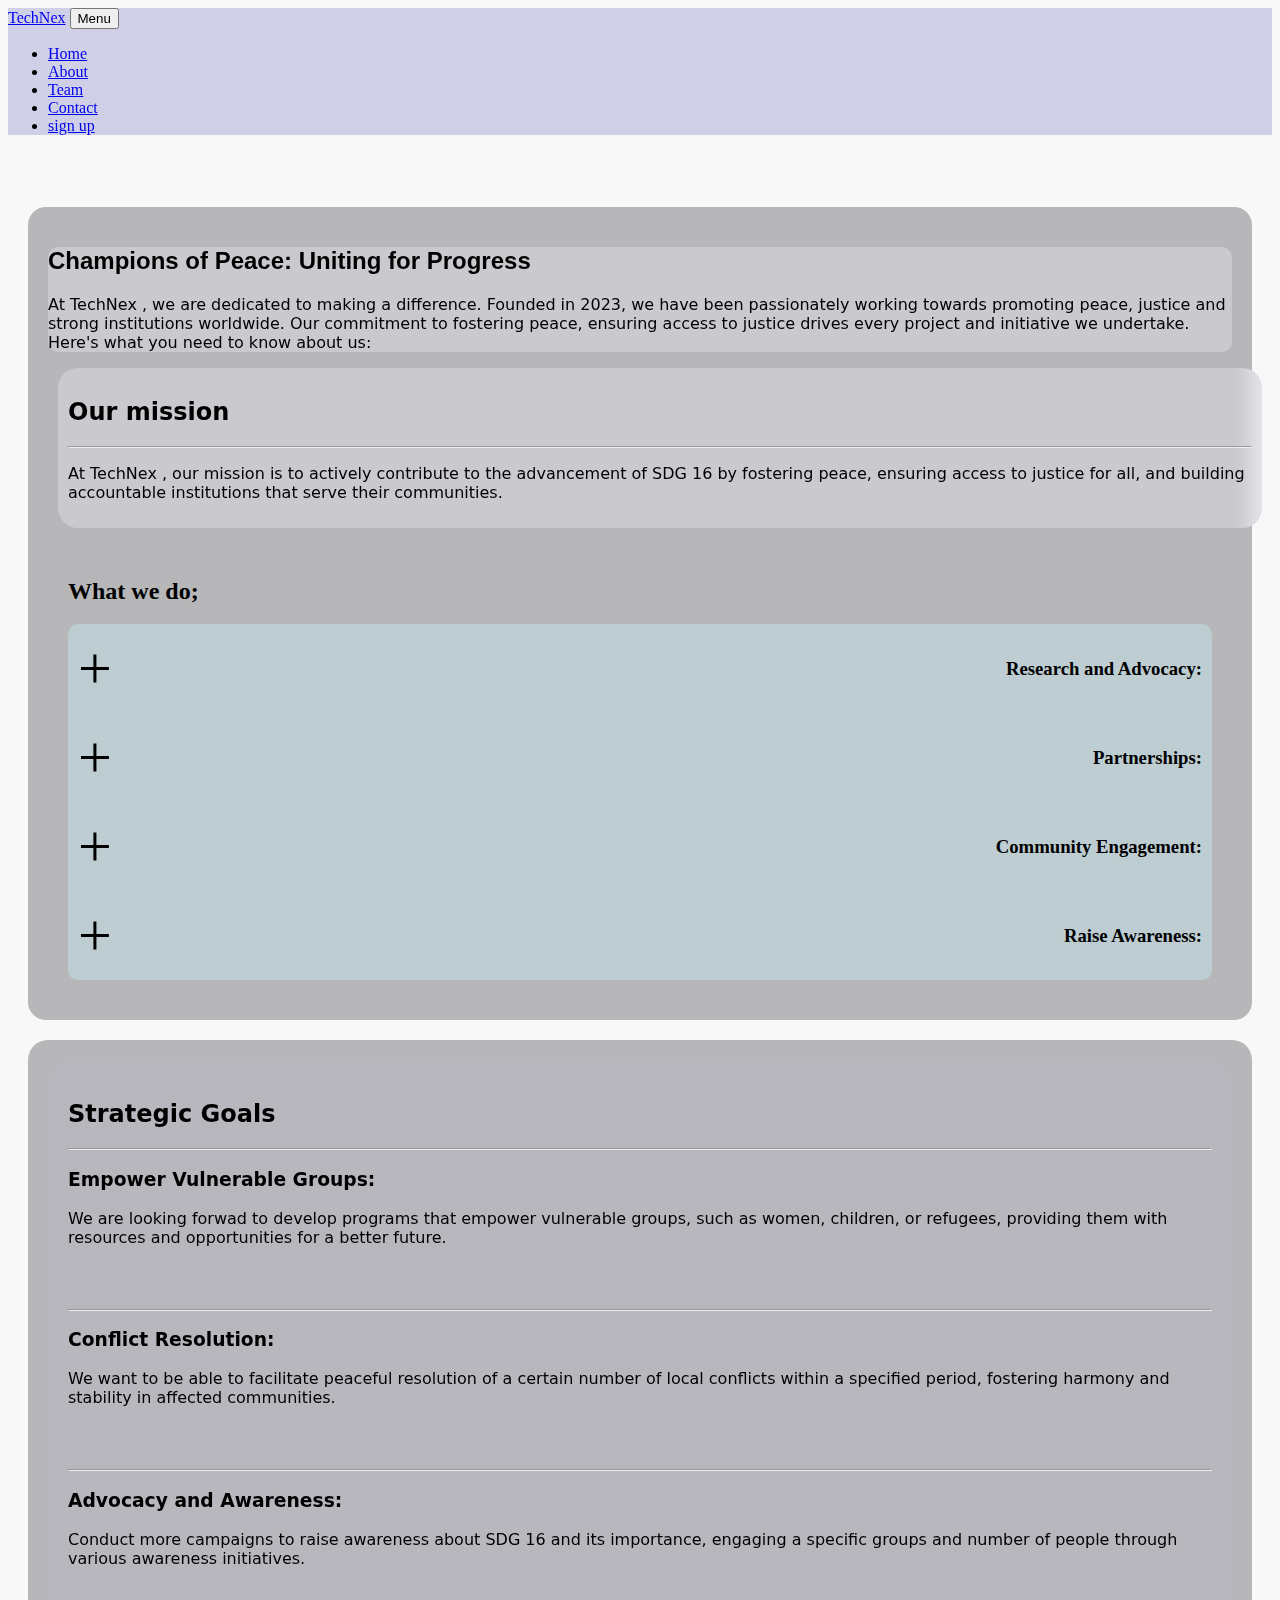
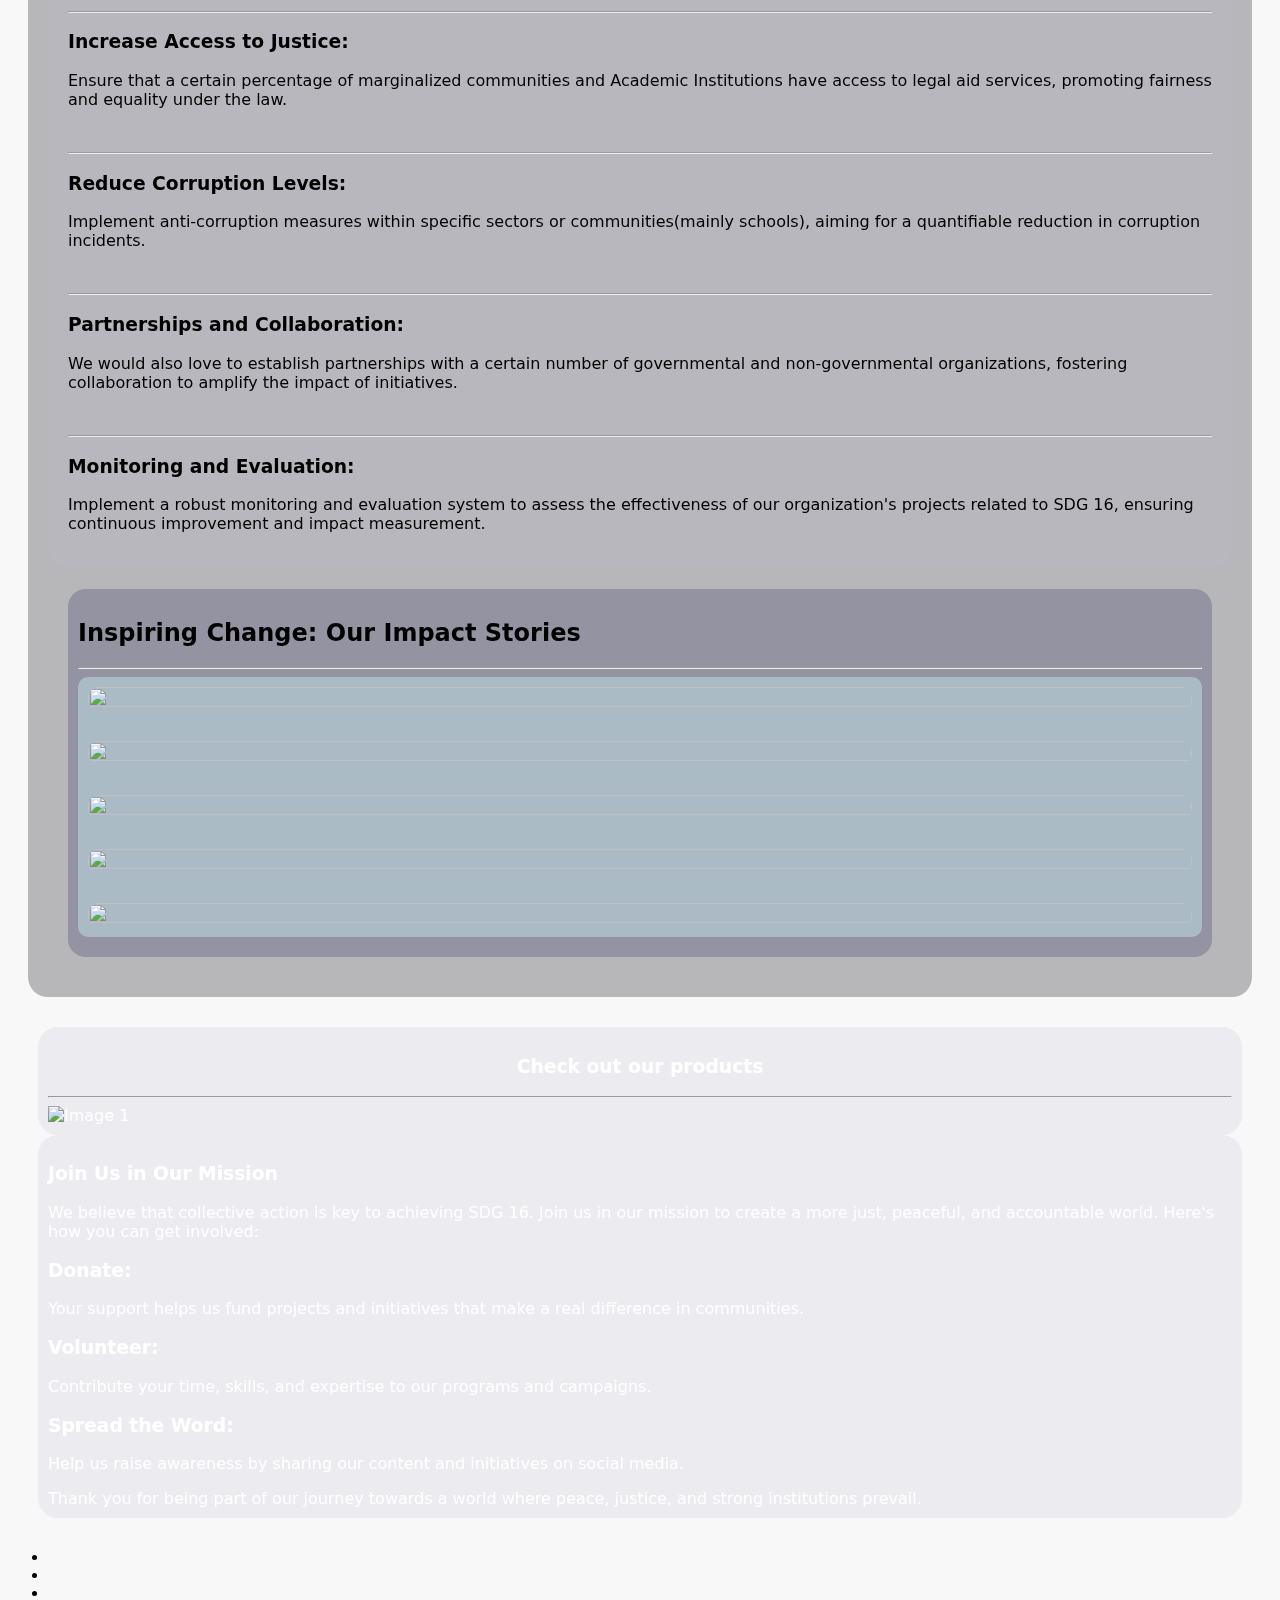
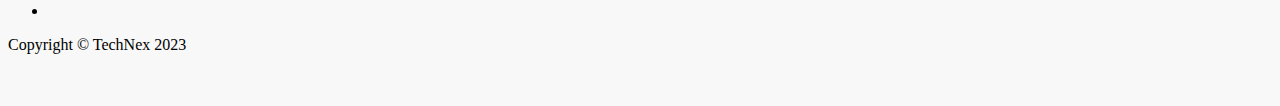
==== about.html @ 7b24a2e9 "Update about.html" ====
<!DOCTYPE html>
<html lang="en">

<head>
    <meta charset="utf-8" />
    <meta name="viewport" content="width=device-width, initial-scale=1, shrink-to-fit=no" />
    <meta name="description" content="" />
    <meta name="author" content="" />
    <title>TechNex</title>
    <link rel="icon" type="image/x-icon" href="assets/favicon.ico" />
    <!-- Font Awesome icons (free version)-->
    <script src="https://use.fontawesome.com/releases/v6.3.0/js/all.js" crossorigin="anonymous"></script>
    <!-- Google fonts-->
    <link href="https://fonts.googleapis.com/css?family=Lora:400,700,400italic,700italic" rel="stylesheet"
        type="text/css" />
    <link
        href="https://fonts.googleapis.com/css?family=Open+Sans:300italic,400italic,600italic,700italic,800italic,400,300,600,700,800"
        rel="stylesheet" type="text/css" />
    <!-- Core theme CSS (includes Bootstrap)-->
    <link href="css/styles.css" rel="stylesheet" />

    <style>
        
        .accordion {
            width: 100%;
            background-color: rgba(196, 230, 236, 0.477);
            border-radius: 10px;
        }
        #body,html {
            background-image: url('/public/5e7c21a34149343b88c20898_Gradient-home.png'), linear-gradient(#f8f8f8, #f8f8f8);
            background-position: 0 0, 0 0;
            background-repeat: no-repeat, repeat;
            background-size: 100%, auto;
            background-attachment: scroll, scroll;
        }

        
        .accordion-section {
            background-color: none;
            padding: 10px;
            cursor: pointer;
            display: flex;
            justify-content: space-between;
            align-items: center;
            color: #000;
            transition: color 0.3s;
        }

        .icon:hover {
            text-decoration: underline;
        }

        /* Style for the plus and minus icons */
        .icon {
            font-size: 60px;
            margin-right: 10px;
            color: #000;
            transition: color 0.3s;
            font-weight: 200;
        }

        .accordion-content {
            display: none;
            padding: 10px;
            color: #000;
        }


        /
        .active-section {
            color: orange;
        }

        .containerh {
            background-color: none;
            padding: 20px;
            width: auto;
            border-radius: 10px;
        }

        h3:hover {
            text-decoration: underline;
            color: orange;
            border-radius: 5px;
        }

        /* .bodycont {
            padding: 2%;
            /* background-color: rgb(151, 212, 243); */
        */ .navbar1 {
            background-color: rgb(20, 112, 158);
            padding: 10px
        }

        .text-divider {
            background-color: rgba(55, 53, 53, 0.275);
            border-radius: 10px;
            height: 2px;
            width: 100%;
        }

        .containerd {
            background-color: rgba(223, 223, 231, 0.458);
            font-family: system-ui, -apple-system, BlinkMacSystemFont, 'Segoe UI', Roboto, Oxygen, Ubuntu, Cantarell, 'Open Sans', 'Helvetica Neue', sans-serif;
            border-radius: 20px;
            padding: 10px;
            margin: 10px;
            backdrop-filter: blur(10px);
            width: 100%;
            color: black;
        }

        section {
            border-radius: 20px;
            background-color: rgba(0, 0, 0, 0);
            padding: 10px;
            margin: 20px;
        }

        .img-fluid {
            width: 50%;
            height: 50%;
        }

        .Test-item {
            max-width: 30rem;
            margin-left: auto;
            margin-right: auto;
        }

        .section {
            border: 1px solid #ccc;
            margin-bottom: 10px;
            transition: background-color 0.3s;
        }

       
        .section-header {
            background-color: none;
            color: #fff;
            padding: 10px;
            cursor: pointer;
            display: flex;
            align-items: center;
        }

        .section-content {
            display: none;
            padding: 10px;
        }

        .section-image:hover {
            opacity: 0.6;
            height: 80%;
        }


        .plus-sign {
            font-size: 20px;
            margin-left: auto;
        }


        .section.active:hover {
            background-color: #ff6600;

        }

        .slideshow-container {
            position: relative;
            margin: 0;
            height: fit-content;
            border-radius: 20px;

        }

        .slide {
            border-radius: 20px;
        }

        .productt {
            border-radius: 20px;
            text-align: center;
        }

        img {
            width: 100%;
            height: 80%;
            object-fit: contain;
        }
    </style>
</head>

<body>
    <div class="bodycont"
        
        <!-- Navigation-->
        <nav class="navbar navbar-expand-lg navbar-light" id="mainNav"
            style="backdrop-filter: blur(50px); background-color: rgba(169, 169, 215, 0.527);">
            <div class="container ">
                <a class="navbar-brand" href="index.html">TechNex</a>
                <button class="navbar-toggler" type="button" data-bs-toggle="collapse"
                    data-bs-target="#navbarResponsive" aria-controls="navbarResponsive" aria-expanded="false"
                    aria-label="Toggle navigation">
                    Menu
                    <i class="fas fa-bars"></i>
                </button>
                <div class="collapse navbar-collapse" id="navbarResponsive">
                    <ul class="navbar-nav ms-auto py-4 py-lg-0">
                        <li class="nav-item"><a class="nav-link px-lg-3 py-3 py-lg-4" href="index.html">Home</a></li>
                        <li class="nav-item"><a class="nav-link px-lg-3 py-3 py-lg-4" href="about.html">About</a></li>
                        <li class="nav-item"><a class="nav-link px-lg-3 py-3 py-lg-4" href="team.html">Team </a></li>
                        <li class="nav-item"><a class="nav-link px-lg-3 py-3 py-lg-4" href="contact.html">Contact</a>
                        </li>
                        <li class="nav-item"><a class="nav-link px-lg-3 py-3 py-lg-4" href="sign.html">sign up</a></li>

                    </ul>
                </div>
            </div>
        </nav>
        <br><br>
        <!-- Page Header-->
        <section class="page-section"
            style="background-color:rgba(117, 117, 121, 0.491); border-radius: 18px;padding: 20px;">

            <div class="row gx-4 gx-lg-5">
                <div class="col-md-5 justify-content-center">
                    <div class="container"
                        style="border-radius: 10px; background-color: rgba(223, 223, 231, 0.458); backdrop-filter: blur(15px);">
                        <h2 class=" text-dark justify-content-center"
                            style="font-family: 'Lucida Sans', 'Lucida Sans Regular', 'Lucida Grande', 'Lucida Sans Unicode', Geneva, Verdana, sans-serif;">
                            Champions of Peace: Uniting for Progress
                        </h2>
                        <p class="text-dark"
                            style="font-family: system-ui, -apple-system, BlinkMacSystemFont, 'Segoe UI', Roboto, Oxygen, Ubuntu, Cantarell, 'Open Sans', 'Helvetica Neue', sans-serif;">
                            At TechNex , we are dedicated to making a difference. Founded in 2023, we have been
                            passionately working towards promoting peace, justice and strong institutions worldwide. Our
                            commitment to fostering peace, ensuring access to justice drives every project and
                            initiative we undertake. Here's what you need to know about us:</p>
                    </div>
                    <div class="mission justify-content-center">
                        <div class="containerd">
                            <h2 class=" justify-content-center">Our mission</h2>
                            <hr class="laini">
                            <p>At TechNex , our mission is to actively contribute to the advancement of SDG 16 by
                                fostering peace, ensuring access to justice for all, and building accountable
                                institutions that serve their communities.</p>
                        </div>
                    </div>
                </div>
                <div class="col-md-6" style="border-radius: 15px;;">
                    <div class="containerh">
                        <h2 Class="text-primary">What we do;</h2>
                        <div class="accordion">
                            <div class="accordion-section" onclick="toggleSection(this)">
                                <span class="icon">+</span>
                                <h3 class=".active-section">Research and Advocacy:</h3>
                            </div>
                            <div class="accordion-content">
                                <p>We conduct research, advocate for policies, and work towards creating an enabling
                                    environment that supports the implementation of SDG 16</p>
                            </div>

                            <div class="accordion-section" onclick="toggleSection(this)">

                                <span class="icon">+</span>
                                <h3 class=".active-section">Partnerships:</h3>
                            </div>
                            <div class="accordion-content">
                                <p>We collaborate with governments, non-profit organizations, and civil society groups
                                    to create impactful initiatives that address the challenges related to peace,
                                    justice, and strong institutions.

                                </p>
                            </div>

                            <div class="accordion-section" onclick="toggleSection(this)">
                                <span class="icon">+</span>
                                <h3 class=".active-section">Community Engagement:</h3>
                            </div>
                            <div class="accordion-content">
                                <p>We actively engage with communities, empowering them with knowledge and resources to
                                    promote peacebuilding, social justice, and accountable governance.

                                </p>
                            </div>
                            <div class="accordion-section" onclick="toggleSection(this)">
                                <span class="icon">+</span>
                                <h3 class=".active-section"> Raise Awareness:</h3>
                            </div>
                            <div class="accordion-content">
                                <p>We raise awareness about the importance of SDG 16 and its impact on societies
                                    globally through educational campaigns, events, and advocacy efforts.
                                </p>
                            </div>
                        </div>
                        <script>
                            function toggleSection(section) {
                                // Close all other sections
                                var sections = document.querySelectorAll(".accordion-section");
                                sections.forEach(function (s) {
                                    if (s !== section) {
                                        s.classList.remove('active-section');
                                        s.querySelector('.icon').textContent = '+';
                                        s.querySelector('.icon').style.color = '#000';
                                        s.style.color = '#000';
                                        s.nextElementSibling.style.display = "none";
                                    }
                                });

                                var content = section.nextElementSibling;
                                var icon = section.querySelector('.icon');
                                if (content.style.display === "none") {
                                    content.style.display = "block";
                                    icon.textContent = '-';
                                    section.classList.add('active-section');
                                    icon.style.color = 'orange';
                                    section.style.color = 'orange';
                                } else {
                                    content.style.display = "none";
                                    icon.textContent = '+';
                                    section.classList.remove('active-section');
                                    icon.style.color = '#000';
                                    section.style.color = 'orange';
                                }
                            }

                        </script>
                    </div>
                </div>

            </div>
        </section>

        <section class="page-section"
            style="font-family: system-ui, -apple-system, BlinkMacSystemFont, 'Segoe UI', Roboto, Oxygen, Ubuntu, Cantarell, 'Open Sans', 'Helvetica Neue', sans-serif; backdrop-filter: blur(100px); border-radius: 20px; padding: 20px; background-color:rgb(117, 117, 121, 0.491);">
            <div class="row">
                <div class="col-lg-7 justify-content-center"
                    style="font-family: system-ui, -apple-system, BlinkMacSystemFont, 'Segoe UI', Roboto, Oxygen, Ubuntu, Cantarell, 'Open Sans', 'Helvetica Neue', sans-serif; border-radius: 20px; padding: 20px; background-color: rgba(223, 223, 231, 0.458); backdrop-filter: blur(5px);">
                    <h2 Class="text-primary">Strategic Goals</h2>
                    <hr class="laini">
                    <h3 class="text-muted"> Empower Vulnerable Groups:</h3>
                    <p>We are looking forwad to develop programs that empower vulnerable groups, such as women,
                        children, or refugees, providing them with resources and opportunities for a better future.</p>
                    <br><br>
                    <hr class="laini">
                    <h3 class="text-muted">Conflict Resolution:</h3>
                    <p>We want to be able to facilitate peaceful resolution of a certain number of local conflicts
                        within a specified period, fostering harmony and stability in affected communities.</p>
                    <br><br>
                    <hr class="laini">
                    <h3 class="text-muted">Advocacy and Awareness: </h3>
                    <p>Conduct more campaigns to raise awareness about SDG 16 and its importance, engaging a specific
                        groups and number of people through various awareness initiatives.</p>

                    <br>
                    <hr class="laini">
                    <h3 class="text-muted">Increase Access to Justice:</h3>
                    <p>Ensure that a certain percentage of marginalized communities and Academic Institutions have
                        access to legal aid services, promoting fairness and equality under the law.</p>
                    <br>
                    <hr class="laini">
                    <h3 class="text-muted">Reduce Corruption Levels:</h3>
                    <p>Implement anti-corruption measures within specific sectors or communities(mainly schools), aiming
                        for a quantifiable reduction in corruption incidents.</p>
                    <br>
                    <hr class="laini">
                    <h3 class="text-muted">Partnerships and Collaboration:</h3>
                    <p>We would also love to establish partnerships with a certain number of governmental and
                        non-governmental organizations, fostering collaboration to amplify the impact of initiatives.
                    </p><br>
                    <hr class="laini">
                    <h3 class="text-muted">Monitoring and Evaluation:</h3>
                    <p>Implement a robust monitoring and evaluation system to assess the effectiveness of our
                        organization's projects related to SDG 16, ensuring continuous improvement and impact
                        measurement.</p>
                </div>

                <div class="col-md-4"
                    style="background-color: rgba(142, 142, 170, 0.49);border-radius:  18px;backdrop-filter: blur(15px); padding: 10px; margin: 20px;">
                    <h2 Class="text-primary"> Inspiring Change: Our Impact Stories</h2>
                    <hr class="laini">
                    <div class="accordion" style="border: 0; background-color: none;">
                        <div class="section" style="border-radius: 10px; border: 0;">
                            <div class="section-header">


                                <img class="section-image" src="assets/img/women2.jpg" width="100%" height="auto"
                                    style="border-radius: 10px;">
                            </div>
                            <div class="section-content">
                                <h3 class="text-muted">Empowering Rural Women:</h3>
                                <p>Through vocational training, we empowered women in rural areas, boosting their
                                    income and transforming communities.</p>
                            </div>

                        </div>
                        <div class="section" style="border: 0;">
                            <div class="section-header">


                                <img class="section-image" src="assets/img/boy-girl.jpg" width="100%" height="70%"
                                    style="border-radius: 10px;">
                            </div>
                            <div class="section-content">
                                <h3 class="text-muted">Justice for Vulnerable children:</h3>
                                <p>Legal support ensured justice for underprivileged children, securing their rights
                                    and enabling a brighter future..</p>
                            </div>
                        </div>
                        <div class="section" style="border: 0;">
                            <div class="section-header">


                                <img class="section-image" src="assets/img/corrupt.jpeg" width="100%" height="70%"
                                    style="border-radius: 10px;">
                            </div>
                            <div class="section-content">
                                <h3 class="text-muted">Corruption-Free Schools:</h3>
                                <p> Anti-corruption initiatives in schools led to transparent fund management,
                                    improving educational resources and student outcomes.</p>
                            </div>
                        </div>
                        <div class="section" style="border: 0;">
                            <div class="section-header">


                                <img class="section-image" src="assets/img/mediation.jpg" width="100%" height="auto"
                                    style="border-radius: 10px;">
                            </div>
                            <div class="section-content">
                                <h3 class="text-muted">Community Mediation Success:</h3>
                                <p> We have provided training on conflict prevention and mediation to resolved land
                                    disputes, fostering harmony and economic stability in conflicted communities.
                                </p>
                            </div>
                        </div>
                        <div class="section" style="border: 0;">
                            <div class="section-header">


                                <img class="section-image" src="assets/img/gov.jpeg" width="100%" height="60%"
                                    style="border-radius: 10px;">
                            </div>
                            <div class="section-content">
                                <h3 class="text-muted">Transparent Governance:</h3>
                                <p> Partnering with local governments, we enhanced transparency, building trust and
                                    accountability among citizens and officials by offering training programs and
                                    workshops to the youth on implementation of transparent and credible government
                                    policies.</p>
                            </div>
                        </div>
                    </div>
                    <script>


                        document.addEventListener("DOMContentLoaded", function () {
                            const sections = document.querySelectorAll(".section");

                            sections.forEach((section) => {
                                const header = section.querySelector(".section-header");
                                const content = section.querySelector(".section-content");

                                header.addEventListener("click", () => {
                                    if (section.classList.contains("active")) {
                                        section.classList.remove("active");
                                        content.style.display = "none";
                                    } else {
                                        sections.forEach((s) => {
                                            s.classList.remove("active");
                                            s.querySelector(".section-content").style.display = "none";
                                        });
                                        section.classList.add("active");
                                        content.style.display = "block";
                                    }
                                });
                            });
                        });


                    </script>
        </section>
        <section>
            <div class="row"
                style="font-family: system-ui, -apple-system, BlinkMacSystemFont, 'Segoe UI', Roboto, Oxygen, Ubuntu, Cantarell, 'Open Sans', 'Helvetica Neue', sans-serif;">
                <div class="col-md-6"
                    style="backdrop-filter: blur(25px);background-color: rgba(223, 223, 231, 0.458);  padding: 10px; border-radius: 20px; color: white; font-family: system-ui, -apple-system, BlinkMacSystemFont, 'Segoe UI', Roboto, Oxygen, Ubuntu, Cantarell, 'Open Sans', 'Helvetica Neue', sans-serif;">
                    <h3>
                        <center>Check out our products</center>
                    </h3>
                    <hr>
                    <div class="slideshow-container">
                        <div class="slide">
                            <img src="assets/img/ghoodie.png" alt="Image 1">

                        </div>
                        <div class="slide">
                            <img src="assets/img/kid-orange.png" alt="Image 2" class="productt">
                        </div>
                        <div class="slide">
                            <img src="assets/img/white_cap.png" alt="Image 3" class="productt">
                        </div>
                        <div class="slide">
                            <img src="assets/img/bucket_hat.png" alt="Image 3" class="productt">
                        </div>
                        <div class="slide">
                            <img src="assets/img/whshirt.png" alt="Image 3" class="productt">
                        </div>
                        <div class="slide">
                            <img src="assets/img/whoodie.png" alt="Image 3" class="productt">
                        </div>
                        <div class="slide">
                            <img src="assets/img/kid_blue.png" alt="Image 3" class="productt">
                        </div>
                        <div class="slide">
                            <img src="assets/img/black-cap.png" alt="Image 3" class="productt">
                        </div>
                        <div class="slide">
                            <img src="assets/img/phoodie.png" alt="Image 3" class="productt">
                        </div>
                        <div class="slide">
                            <img src="assets/img/im1.png" alt="Image 3" class="productt">
                        </div>
                        <div class="slide">
                            <img src="assets/img/kid_grey.png" alt="Image 3" class="productt">
                        </div>
                    </div>
                    <script>
                        // slideshow.js
                        let slideIndex = 0;

                        function showSlides() {
                            let slides = document.getElementsByClassName("slide");
                            for (let i = 0; i < slides.length; i++) {
                                slides[i].style.display = "none";
                            }
                            slideIndex++;
                            if (slideIndex > slides.length) {
                                slideIndex = 1;
                            }
                            slides[slideIndex - 1].style.display = "block";
                            setTimeout(showSlides, 3000); // Change image every 3 seconds (3000 milliseconds)
                        }

                        showSlides();

                    </script>
                </div>
                <div class="col-md-1"></div>
                <div class='col-md-5'
                    style="backdrop-filter: blur(25px);background-color: rgba(223, 223, 231, 0.458);  padding: 10px; border-radius: 20px; color: white; font-family: system-ui, -apple-system, BlinkMacSystemFont, 'Segoe UI', Roboto, Oxygen, Ubuntu, Cantarell, 'Open Sans', 'Helvetica Neue', sans-serif;">
                    <h3 class="text-primary"> Join Us in Our Mission</h3>
                    <p>We believe that collective action is key to achieving SDG 16. Join us in our mission to create a
                        more just, peaceful, and accountable world. Here's how you can get involved:</p>

                    <h3 class="text-primary">Donate:</h3>
                    <p>Your support helps us fund projects and initiatives that make a real difference in communities.
                    </p>
                    <h3 class="text-primary">Volunteer:</h3>
                    <p>Contribute your time, skills, and expertise to our programs and campaigns.</p>
                    <h3 class="text-primary">Spread the Word:</h3>
                    <p>Help us raise awareness by sharing our content and initiatives on social media.</p>
                    Thank you for being part of our journey towards a world where peace, justice, and strong
                    institutions prevail.
                </div>
            </div>
        </section>

        <!-- Footer-->
        <footer class="border-top" style="height: 150px;">
            <div class="container">
                <ul class="list-inline text-center">
                    <li class="list-inline-item">
                        <a href="#!">
                            <span class="fa-stack fa-lg">
                                <i class="fas fa-circle fa-stack-2x"></i>
                                <i class="fab fa-twitter fa-stack-1x fa-inverse"></i>
                            </span>
                        </a>
                    </li>
                    <li class="list-inline-item">
                        <a href="#!">
                            <span class="fa-stack fa-lg">
                                <i class="fas fa-circle fa-stack-2x"></i>
                                <i class="fab fa-linkedin fa-stack-1x fa-inverse"></i>
                            </span>
                        </a>
                    </li>
                    <li class="list-inline-item">
                        <a href="#!">
                            <span class="fa-stack fa-lg">
                                <i class="fas fa-circle fa-stack-2x"></i>
                                <i class="fab fa-github fa-stack-1x fa-inverse"></i>
                            </span>
                        </a>
                    </li>
                    <li class="list-inline-item">
                        <a href="#!">
                            <span class="fa-stack fa-lg">
                                <i class="fas fa-circle fa-stack-2x"></i>
                                <i class="fab fa-instagram fa-stack-1x fa-inverse"></i>
                            </span>
                        </a>
                    </li>
                </ul>
                <div class="small text-center text-muted fst-italic">Copyright &copy; TechNex 2023</div>
            </div>
        </footer>
        <!-- Bootstrap core JS-->
        <script src="https://cdn.jsdelivr.net/npm/bootstrap@5.2.3/dist/js/bootstrap.bundle.min.js"></script>
        <!-- Core theme JS-->
        <script src="js/scripts.js"></script>
    </div>
    </div>
    </div>
</body>

</html>
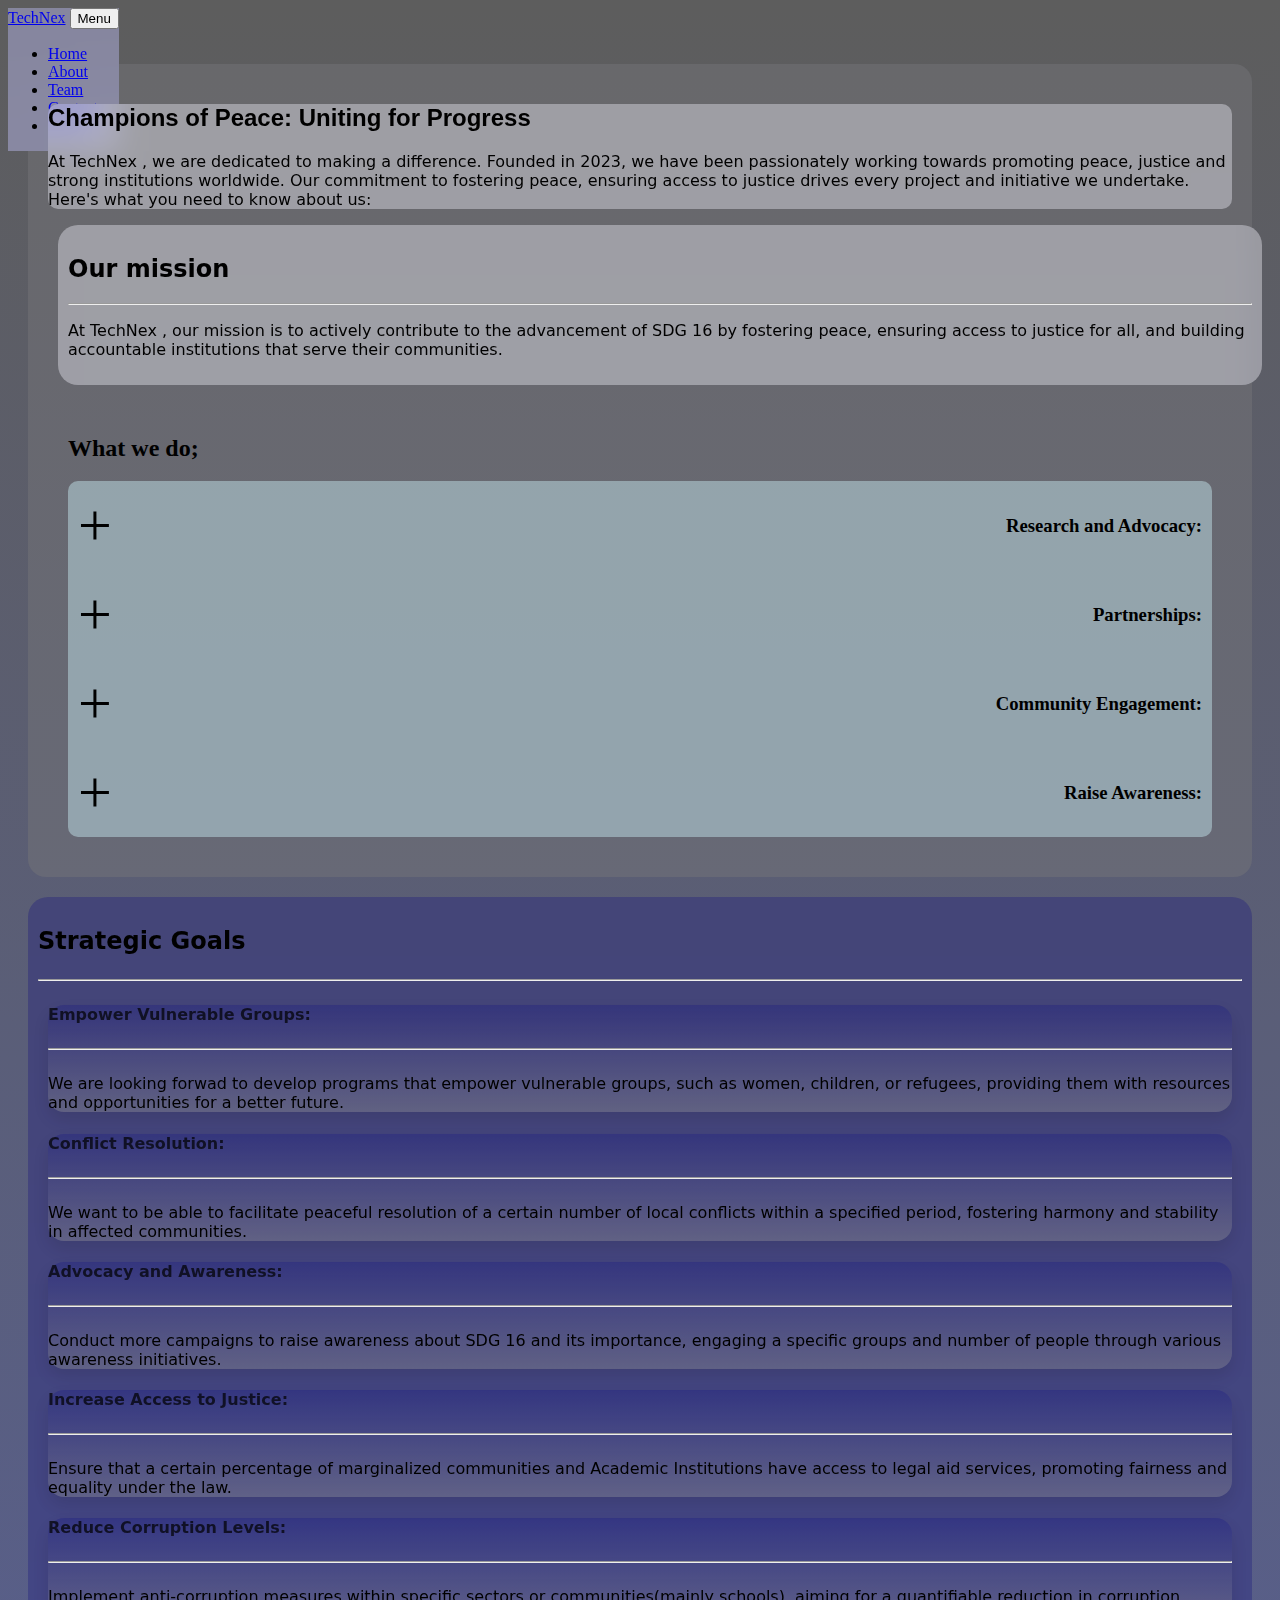
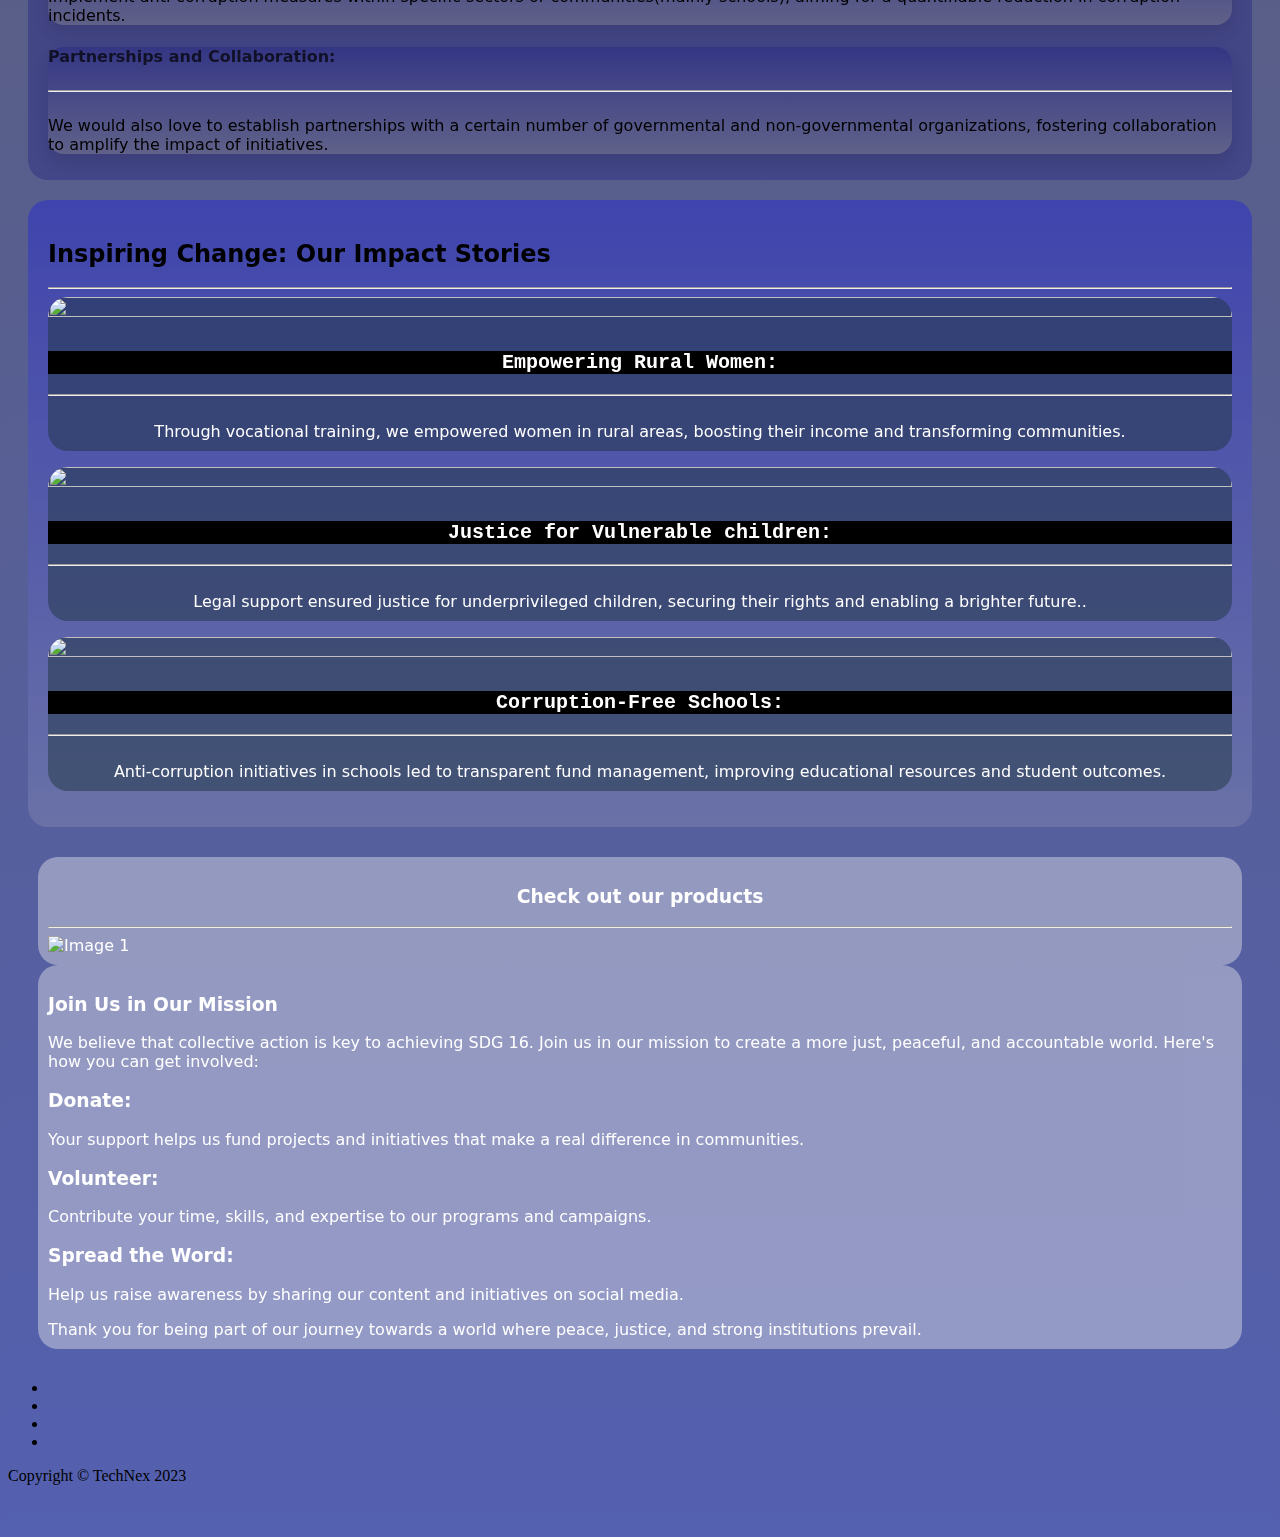
==== commit 8a8a6047: "Changed backgrounds" ====
--- a/about.html
+++ b/about.html
@@ -20,21 +20,14 @@
     <link href="css/styles.css" rel="stylesheet" />
 
     <style>
-        
+        /* Style for the accordion container */
         .accordion {
             width: 100%;
             background-color: rgba(196, 230, 236, 0.477);
             border-radius: 10px;
         }
-        #body,html {
-            background-image: url('/public/5e7c21a34149343b88c20898_Gradient-home.png'), linear-gradient(#f8f8f8, #f8f8f8);
-            background-position: 0 0, 0 0;
-            background-repeat: no-repeat, repeat;
-            background-size: 100%, auto;
-            background-attachment: scroll, scroll;
-        }
-
-        
+
+        /* Style for the accordion section header */
         .accordion-section {
             background-color: none;
             padding: 10px;
@@ -59,6 +52,7 @@
             font-weight: 200;
         }
 
+        /* Style for the content within each section */
         .accordion-content {
             display: none;
             padding: 10px;
@@ -66,7 +60,7 @@
         }
 
 
-        /
+        /* Style for active (expanded) section */
         .active-section {
             color: orange;
         }
@@ -134,7 +128,7 @@
             transition: background-color 0.3s;
         }
 
-       
+        /* Style the section header (clickable) */
         .section-header {
             background-color: none;
             color: #fff;
@@ -188,15 +182,87 @@
             height: 80%;
             object-fit: contain;
         }
+        .story {
+            border-radius: 20px;
+            text-align: center;
+            background-color: rgba(28, 52, 63, 0.484);
+            color: white;
+        }
+        .story p {
+            padding: 10px;
+        }
+        .story h3 {
+            font-family: monospace;
+            background-color: #000;
+            font-size: x-large;
+        }
+
+        section.pricing {
+            padding: 10px;
+            backdrop-filter: blur(50px);
+            background-color: #11097e4b;
+            width: fit-content; 
+            max-height: fit-content;
+            margin: 20px; 
+        }
+
+        .pricing .card {
+            border: none;
+            border-radius: 1rem;
+            transition: all 0.2s;
+            box-shadow: 0 0.5rem 1rem 0 rgba(0, 0, 0, 0.1);
+        }
+
+        .pricing hr {
+            margin: 1.5rem 0;
+        }
+
+        .card-title {
+            margin: 0.5rem 0;
+            font-size: 0.9rem;
+            letter-spacing: .1rem;
+            font-weight: bold;
+        }
+
+
+        .pricing .text-muted {
+            opacity: 0.7;
+        }
+        .card {
+            background-image: linear-gradient(rgba(0, 0, 128, 0.226), rgba(141, 141, 141, 0.39));
+            max-height: fit-content;
+            margin: 10px;
+        }
+
+        
+
+        @media (min-width: 992px) {
+            .pricing .card:hover {
+                margin-top: -.25rem;
+                margin-bottom: .25rem;
+                box-shadow: 0 0.5rem 1rem 0 rgba(0, 0, 0, 0.3);
+            }
+
+            .pricing .card:hover .btn {
+                opacity: 1;
+            }
+        }
+        body,html {
+            background-image: url('assets/img/5e7c21a34149343b88c20898_Gradient-home.png'), linear-gradient(#5d5d5d, #5460b0);
+            background-position: 0 0, 0 0;
+            background-repeat: no-repeat, repeat;
+            background-size: 100%, auto;
+            background-attachment: scroll, scroll;
+        }
     </style>
 </head>
 
 <body>
-    <div class="bodycont"
-        
+    <!-- <div class="bodycont"
+        style="background-image: url('assets/img/bg-bg.jpg');background-repeat: no-repeat;background-size: cover;"> -->
         <!-- Navigation-->
         <nav class="navbar navbar-expand-lg navbar-light" id="mainNav"
-            style="backdrop-filter: blur(50px); background-color: rgba(169, 169, 215, 0.527);">
+            style="backdrop-filter: blur(50px); background-color: rgba(169, 169, 215, 0.527); position: fixed; margin-bottom: 10px;">
             <div class="container ">
                 <a class="navbar-brand" href="index.html">TechNex</a>
                 <button class="navbar-toggler" type="button" data-bs-toggle="collapse"
@@ -331,125 +397,133 @@
 
             </div>
         </section>
-
-        <section class="page-section"
-            style="font-family: system-ui, -apple-system, BlinkMacSystemFont, 'Segoe UI', Roboto, Oxygen, Ubuntu, Cantarell, 'Open Sans', 'Helvetica Neue', sans-serif; backdrop-filter: blur(100px); border-radius: 20px; padding: 20px; background-color:rgb(117, 117, 121, 0.491);">
-            <div class="row">
-                <div class="col-lg-7 justify-content-center"
-                    style="font-family: system-ui, -apple-system, BlinkMacSystemFont, 'Segoe UI', Roboto, Oxygen, Ubuntu, Cantarell, 'Open Sans', 'Helvetica Neue', sans-serif; border-radius: 20px; padding: 20px; background-color: rgba(223, 223, 231, 0.458); backdrop-filter: blur(5px);">
-                    <h2 Class="text-primary">Strategic Goals</h2>
-                    <hr class="laini">
-                    <h3 class="text-muted"> Empower Vulnerable Groups:</h3>
-                    <p>We are looking forwad to develop programs that empower vulnerable groups, such as women,
-                        children, or refugees, providing them with resources and opportunities for a better future.</p>
-                    <br><br>
-                    <hr class="laini">
-                    <h3 class="text-muted">Conflict Resolution:</h3>
+<section class="pricing py-5" style="font-family: system-ui, -apple-system, BlinkMacSystemFont, 'Segoe UI', Roboto, Oxygen, Ubuntu, Cantarell, 'Open Sans', 'Helvetica Neue', sans-serif;">
+    <h2 Class="text-primary">Strategic Goals</h2>
+    <hr>
+    <div class="row">
+        <div class="col-lg-4">
+            <div class="card mb-5 mb-lg-0">
+                <div class="card-body">
+                    <h4 class="text-muted"> Empower Vulnerable Groups:</h4>
+
+                    <hr>
+                    <p>We are looking forwad to develop programs that empower vulnerable groups, such as
+                        women,
+                        children, or refugees, providing them with resources and opportunities for a better
+                        future.</p>
+                </div>
+            </div>
+        </div>
+
+        <div class="col-lg-4">
+            <div class="card mb-5 mb-lg-0">
+                <div class="card-body">
+                    <h4 class="text-muted">Conflict Resolution:</h4>
+                    <hr>
                     <p>We want to be able to facilitate peaceful resolution of a certain number of local conflicts
                         within a specified period, fostering harmony and stability in affected communities.</p>
-                    <br><br>
-                    <hr class="laini">
-                    <h3 class="text-muted">Advocacy and Awareness: </h3>
+
+
+                </div>
+            </div>
+        </div>
+
+        <div class="col-lg-4">
+            <div class="card mb-5 mb-lg-0">
+                <div class="card-body">
+                    <h4 class="text-muted">Advocacy and Awareness: </h4>
+                    <hr>
                     <p>Conduct more campaigns to raise awareness about SDG 16 and its importance, engaging a specific
                         groups and number of people through various awareness initiatives.</p>
 
-                    <br>
-                    <hr class="laini">
-                    <h3 class="text-muted">Increase Access to Justice:</h3>
+
+                </div>
+            </div>
+        </div>
+
+        <div class="col-lg-4">
+            <div class="card mb-5 mb-lg-0">
+                <div class="card-body">
+                    <h4 class="text-muted">Increase Access to Justice:</h4>
+                    <hr>
                     <p>Ensure that a certain percentage of marginalized communities and Academic Institutions have
                         access to legal aid services, promoting fairness and equality under the law.</p>
-                    <br>
-                    <hr class="laini">
-                    <h3 class="text-muted">Reduce Corruption Levels:</h3>
+                </div>
+            </div>
+        </div>
+        <div class="col-lg-4">
+            <div class="card mb-5 mb-lg-0">
+                <div class="card-body">
+                    <h4 class="text-muted">Reduce Corruption Levels:</h4>
+                    <hr>
                     <p>Implement anti-corruption measures within specific sectors or communities(mainly schools), aiming
                         for a quantifiable reduction in corruption incidents.</p>
-                    <br>
-                    <hr class="laini">
-                    <h3 class="text-muted">Partnerships and Collaboration:</h3>
+                </div>
+            </div>
+        </div>
+    
+        <div class="col-lg-4">
+            <div class="card mb-5 mb-lg-0">
+                <div class="card-body">
+                    <h4 class="text-muted">Partnerships and Collaboration:</h4>
+                    <hr>
                     <p>We would also love to establish partnerships with a certain number of governmental and
                         non-governmental organizations, fostering collaboration to amplify the impact of initiatives.
-                    </p><br>
-                    <hr class="laini">
-                    <h3 class="text-muted">Monitoring and Evaluation:</h3>
-                    <p>Implement a robust monitoring and evaluation system to assess the effectiveness of our
-                        organization's projects related to SDG 16, ensuring continuous improvement and impact
-                        measurement.</p>
-                </div>
-
-                <div class="col-md-4"
-                    style="background-color: rgba(142, 142, 170, 0.49);border-radius:  18px;backdrop-filter: blur(15px); padding: 10px; margin: 20px;">
-                    <h2 Class="text-primary"> Inspiring Change: Our Impact Stories</h2>
-                    <hr class="laini">
-                    <div class="accordion" style="border: 0; background-color: none;">
-                        <div class="section" style="border-radius: 10px; border: 0;">
-                            <div class="section-header">
-
-
-                                <img class="section-image" src="assets/img/women2.jpg" width="100%" height="auto"
-                                    style="border-radius: 10px;">
-                            </div>
-                            <div class="section-content">
-                                <h3 class="text-muted">Empowering Rural Women:</h3>
-                                <p>Through vocational training, we empowered women in rural areas, boosting their
-                                    income and transforming communities.</p>
-                            </div>
-
-                        </div>
-                        <div class="section" style="border: 0;">
-                            <div class="section-header">
-
-
-                                <img class="section-image" src="assets/img/boy-girl.jpg" width="100%" height="70%"
-                                    style="border-radius: 10px;">
-                            </div>
-                            <div class="section-content">
-                                <h3 class="text-muted">Justice for Vulnerable children:</h3>
-                                <p>Legal support ensured justice for underprivileged children, securing their rights
-                                    and enabling a brighter future..</p>
-                            </div>
-                        </div>
-                        <div class="section" style="border: 0;">
-                            <div class="section-header">
-
-
-                                <img class="section-image" src="assets/img/corrupt.jpeg" width="100%" height="70%"
-                                    style="border-radius: 10px;">
-                            </div>
-                            <div class="section-content">
-                                <h3 class="text-muted">Corruption-Free Schools:</h3>
-                                <p> Anti-corruption initiatives in schools led to transparent fund management,
-                                    improving educational resources and student outcomes.</p>
-                            </div>
-                        </div>
-                        <div class="section" style="border: 0;">
-                            <div class="section-header">
-
-
-                                <img class="section-image" src="assets/img/mediation.jpg" width="100%" height="auto"
-                                    style="border-radius: 10px;">
-                            </div>
-                            <div class="section-content">
-                                <h3 class="text-muted">Community Mediation Success:</h3>
-                                <p> We have provided training on conflict prevention and mediation to resolved land
-                                    disputes, fostering harmony and economic stability in conflicted communities.
-                                </p>
-                            </div>
-                        </div>
-                        <div class="section" style="border: 0;">
-                            <div class="section-header">
-
-
-                                <img class="section-image" src="assets/img/gov.jpeg" width="100%" height="60%"
-                                    style="border-radius: 10px;">
-                            </div>
-                            <div class="section-content">
-                                <h3 class="text-muted">Transparent Governance:</h3>
-                                <p> Partnering with local governments, we enhanced transparency, building trust and
-                                    accountability among citizens and officials by offering training programs and
-                                    workshops to the youth on implementation of transparent and credible government
-                                    policies.</p>
-                            </div>
-                        </div>
+                    </p>
+                </div>
+            </div>
+        </div>
+    
+    </div>
+</section>
+
+        <section class="page-section"
+            style="font-family: system-ui, -apple-system, BlinkMacSystemFont, 'Segoe UI', Roboto, Oxygen, Ubuntu, Cantarell, 'Open Sans', 'Helvetica Neue', sans-serif;
+            backdrop-filter: blur(100px); 
+            border-radius: 20px; 
+            padding: 20px;
+            background-image: linear-gradient(rgba(0, 0, 255, 0.277), rgba(255, 255, 255, 0.118));">
+            <div class="row">
+                <h2 Class="text-primary"> Inspiring Change: Our Impact Stories</h2>
+                <hr>
+                <div class="col-md-4">
+                    <div class="story">
+                        <img class="section-image" src="assets/img/women2.jpg" style="border-radius: 20px 20px 0 0; margin-bottom: 10px;">
+                        <div class="black" style="background-color: #000">
+                        <h3>Empowering Rural Women:</h3>
+                    </div>
+                        <hr>
+                        <p>Through vocational training, we empowered women in rural areas, boosting their
+                            income and transforming communities.</p>               
+                    </div>
+                </div>
+            
+                
+                   
+                <div class="col-md-4">
+                    <div class="story">
+                        <img class="section-image" src="assets/img/boy-girl.jpg" style="border-radius: 20px 20px 0 0; margin-bottom: 10px;">
+                        <h3>Justice for Vulnerable children:</h3>
+                        <hr>
+                        <p>Legal support ensured justice for underprivileged children, securing their rights
+                            and enabling a brighter future..</p>
+                    </div>
+                </div>
+
+
+
+                <div class="col-md-4">
+                    <div class="story">
+                        <img class="section-image" src="assets/img/corrupt.jpeg" style="border-radius: 20px 20px 0 0; margin-bottom: 10px;">
+                        <h3>Corruption-Free Schools:</h3>
+                        <hr>
+                        <p> Anti-corruption initiatives in schools led to transparent fund management,
+                            improving educational resources and student outcomes.</p>
+                    </div>
+                </div>
+
+
+                
                     </div>
                     <script>
 
@@ -505,24 +579,6 @@
                         </div>
                         <div class="slide">
                             <img src="assets/img/whshirt.png" alt="Image 3" class="productt">
-                        </div>
-                        <div class="slide">
-                            <img src="assets/img/whoodie.png" alt="Image 3" class="productt">
-                        </div>
-                        <div class="slide">
-                            <img src="assets/img/kid_blue.png" alt="Image 3" class="productt">
-                        </div>
-                        <div class="slide">
-                            <img src="assets/img/black-cap.png" alt="Image 3" class="productt">
-                        </div>
-                        <div class="slide">
-                            <img src="assets/img/phoodie.png" alt="Image 3" class="productt">
-                        </div>
-                        <div class="slide">
-                            <img src="assets/img/im1.png" alt="Image 3" class="productt">
-                        </div>
-                        <div class="slide">
-                            <img src="assets/img/kid_grey.png" alt="Image 3" class="productt">
                         </div>
                     </div>
                     <script>
@@ -615,4 +671,4 @@
     </div>
 </body>
 
-</html>
+</html>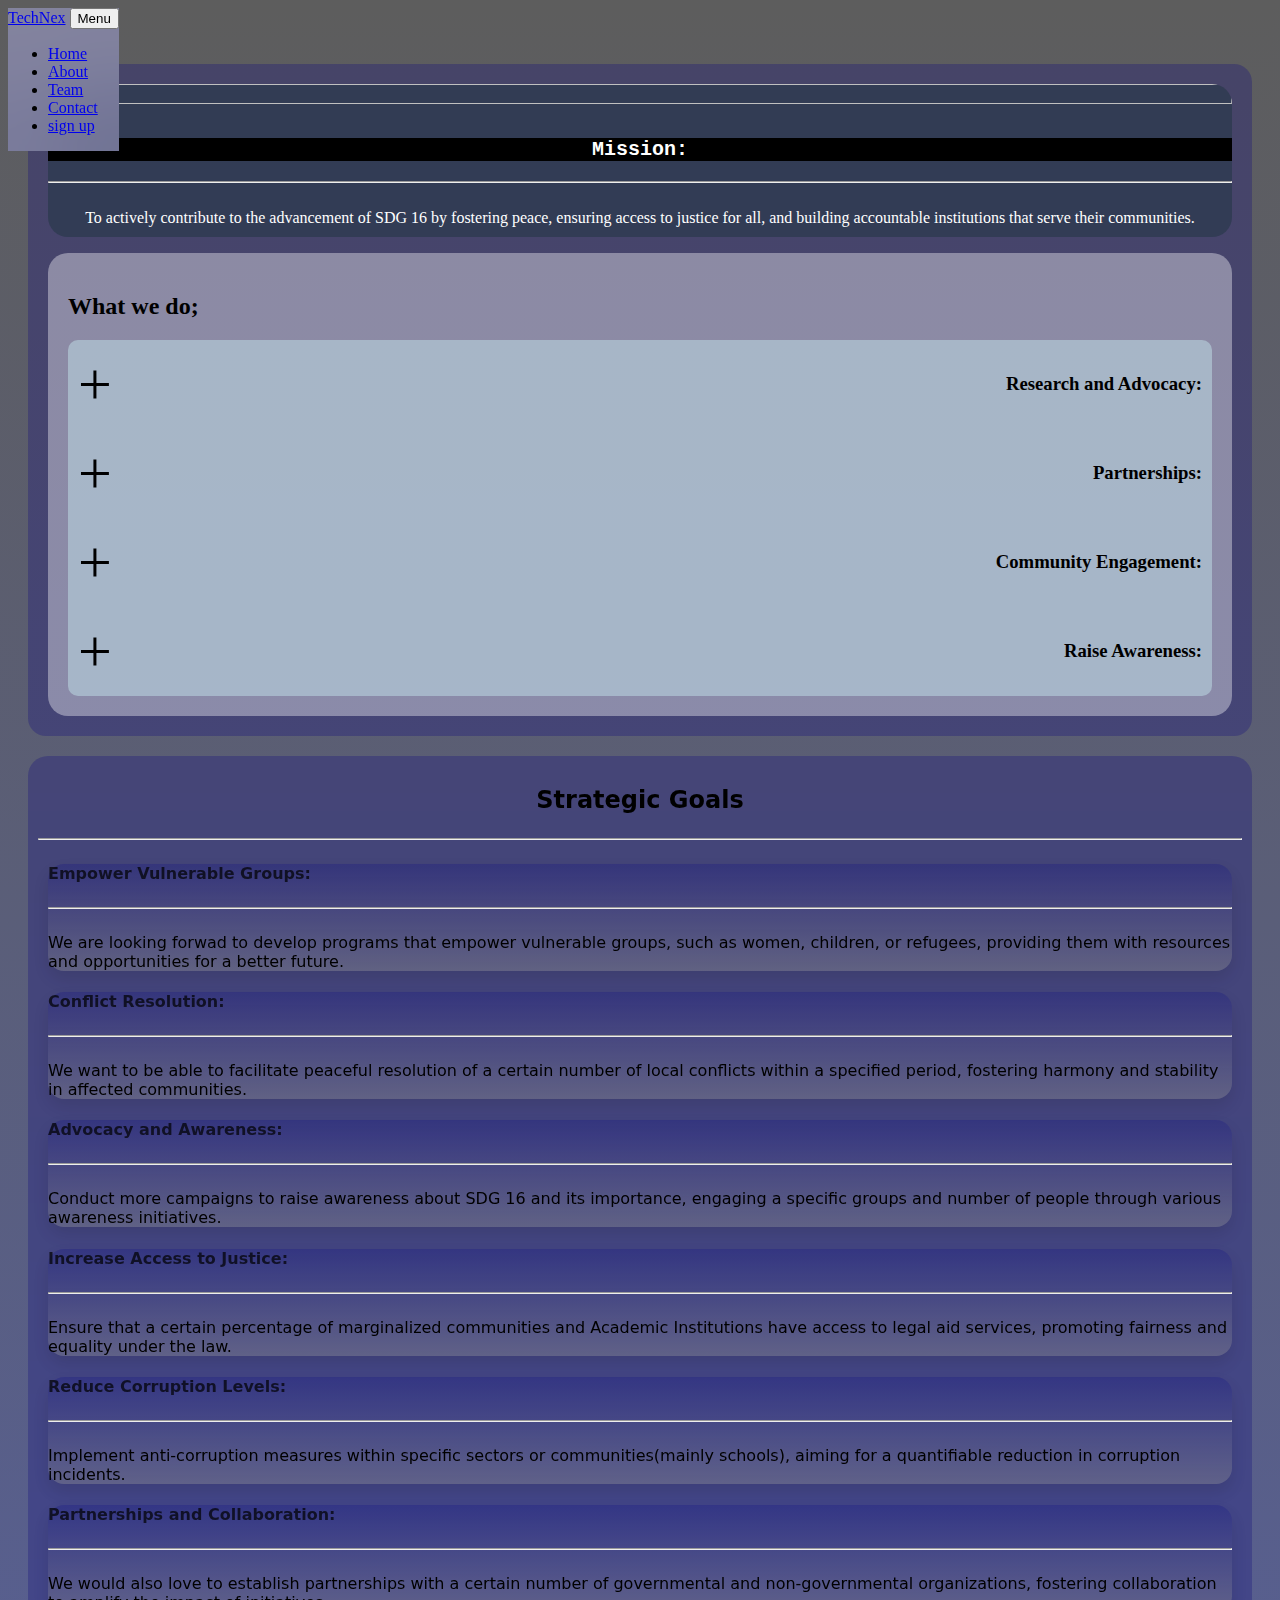
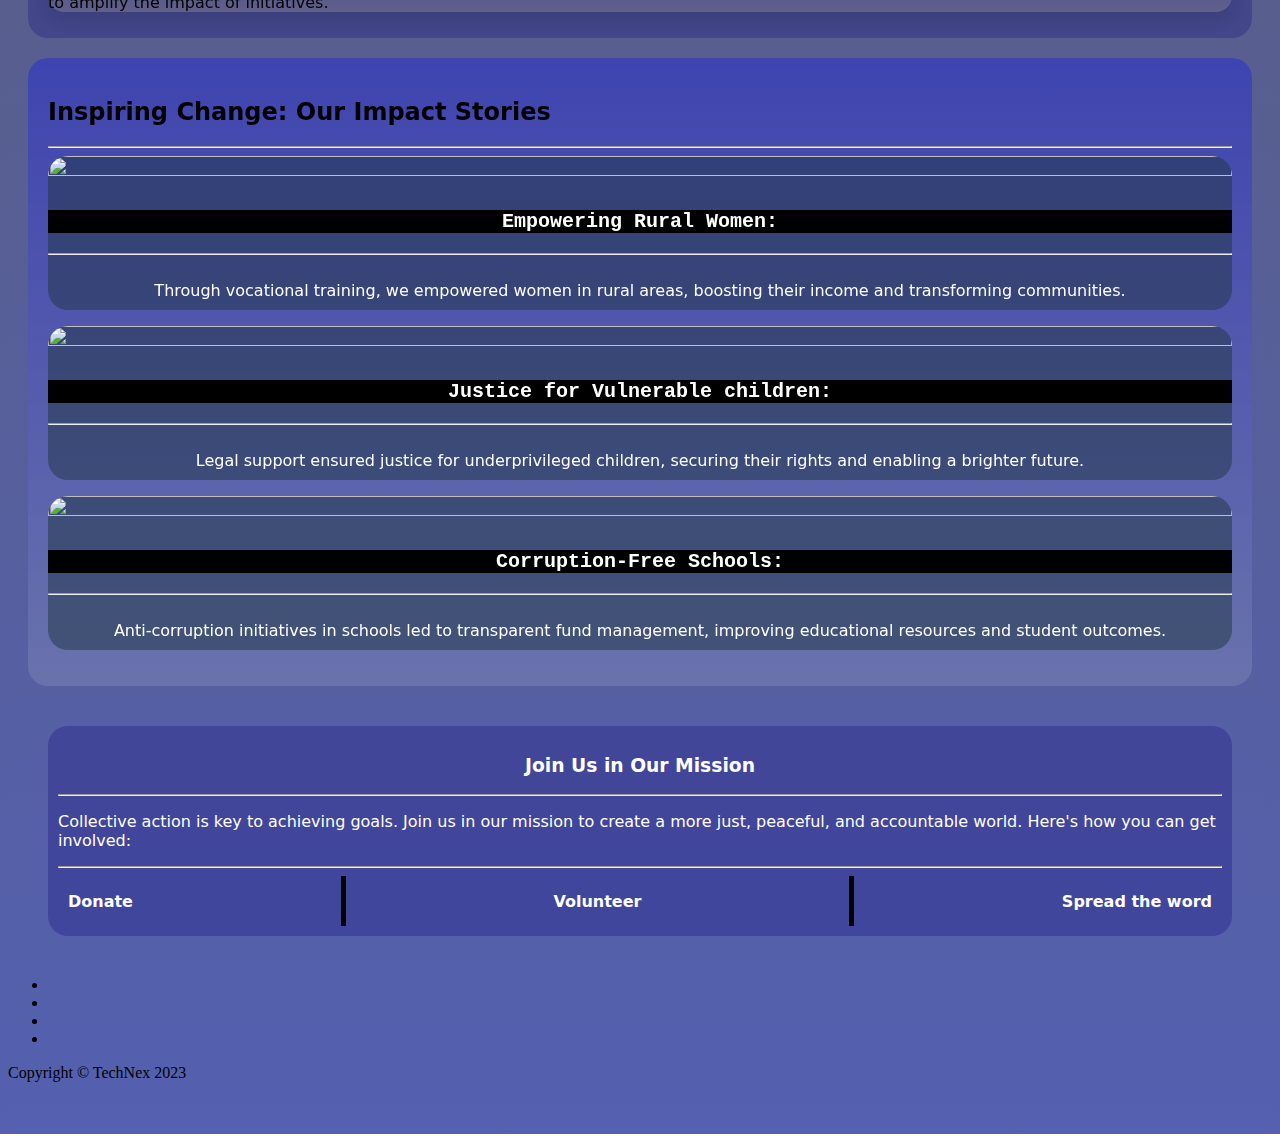
==== commit 8856956b: "Update about.html" ====
--- a/about.html
+++ b/about.html
@@ -66,10 +66,10 @@
         }
 
         .containerh {
-            background-color: none;
+            background-color: rgba(223, 223, 231, 0.458);
             padding: 20px;
             width: auto;
-            border-radius: 10px;
+            border-radius: 20px;
         }
 
         h3:hover {
@@ -182,15 +182,18 @@
             height: 80%;
             object-fit: contain;
         }
+
         .story {
             border-radius: 20px;
             text-align: center;
             background-color: rgba(28, 52, 63, 0.484);
             color: white;
         }
+
         .story p {
             padding: 10px;
         }
+
         .story h3 {
             font-family: monospace;
             background-color: #000;
@@ -201,9 +204,9 @@
             padding: 10px;
             backdrop-filter: blur(50px);
             background-color: #11097e4b;
-            width: fit-content; 
+            width: fit-content;
             max-height: fit-content;
-            margin: 20px; 
+            margin: 20px;
         }
 
         .pricing .card {
@@ -228,13 +231,14 @@
         .pricing .text-muted {
             opacity: 0.7;
         }
+
         .card {
             background-image: linear-gradient(rgba(0, 0, 128, 0.226), rgba(141, 141, 141, 0.39));
             max-height: fit-content;
             margin: 10px;
         }
 
-        
+
 
         @media (min-width: 992px) {
             .pricing .card:hover {
@@ -247,428 +251,450 @@
                 opacity: 1;
             }
         }
-        body,html {
+
+        body,
+        html {
             background-image: url('assets/img/5e7c21a34149343b88c20898_Gradient-home.png'), linear-gradient(#5d5d5d, #5460b0);
             background-position: 0 0, 0 0;
             background-repeat: no-repeat, repeat;
             background-size: 100%, auto;
             background-attachment: scroll, scroll;
         }
+
+        .page-sectionw {
+            font-family: system-ui, -apple-system, BlinkMacSystemFont, 'Segoe UI', Roboto, Oxygen, Ubuntu, Cantarell, 'Open Sans', 'Helvetica Neue', sans-serif;
+            backdrop-filter: blur(100px);
+            border-radius: 20px;
+            padding: 20px;
+            background-image: linear-gradient(rgba(0, 0, 255, 0.277), rgba(255, 255, 255, 0.118));
+        }
+
+        .vertical-line-container {
+            display: flex;
+            justify-content: space-between;
+            align-items: center;
+        }
+
+        .vertical-line {
+            height: 50px;
+            width: 5px;
+            background-color: #000;
+        
+        }
+
+        .word {
+            padding: 0 10px;
+            color: white;
+            font-weight: bold;
+
+        }
+        .word:hover {
+                margin-top: -.25rem;
+                margin-bottom: .25rem;
+                color: #549ab0;
+            
+            }
     </style>
 </head>
 
 <body>
-    <!-- <div class="bodycont"
-        style="background-image: url('assets/img/bg-bg.jpg');background-repeat: no-repeat;background-size: cover;"> -->
-        <!-- Navigation-->
-        <nav class="navbar navbar-expand-lg navbar-light" id="mainNav"
-            style="backdrop-filter: blur(50px); background-color: rgba(169, 169, 215, 0.527); position: fixed; margin-bottom: 10px;">
-            <div class="container ">
-                <a class="navbar-brand" href="index.html">TechNex</a>
-                <button class="navbar-toggler" type="button" data-bs-toggle="collapse"
-                    data-bs-target="#navbarResponsive" aria-controls="navbarResponsive" aria-expanded="false"
-                    aria-label="Toggle navigation">
-                    Menu
-                    <i class="fas fa-bars"></i>
-                </button>
-                <div class="collapse navbar-collapse" id="navbarResponsive">
-                    <ul class="navbar-nav ms-auto py-4 py-lg-0">
-                        <li class="nav-item"><a class="nav-link px-lg-3 py-3 py-lg-4" href="index.html">Home</a></li>
-                        <li class="nav-item"><a class="nav-link px-lg-3 py-3 py-lg-4" href="about.html">About</a></li>
-                        <li class="nav-item"><a class="nav-link px-lg-3 py-3 py-lg-4" href="team.html">Team </a></li>
-                        <li class="nav-item"><a class="nav-link px-lg-3 py-3 py-lg-4" href="contact.html">Contact</a>
-                        </li>
-                        <li class="nav-item"><a class="nav-link px-lg-3 py-3 py-lg-4" href="sign.html">sign up</a></li>
-
-                    </ul>
-                </div>
-            </div>
-        </nav>
-        <br><br>
-        <!-- Page Header-->
-        <section class="page-section"
-            style="background-color:rgba(117, 117, 121, 0.491); border-radius: 18px;padding: 20px;">
-
-            <div class="row gx-4 gx-lg-5">
-                <div class="col-md-5 justify-content-center">
-                    <div class="container"
-                        style="border-radius: 10px; background-color: rgba(223, 223, 231, 0.458); backdrop-filter: blur(15px);">
-                        <h2 class=" text-dark justify-content-center"
-                            style="font-family: 'Lucida Sans', 'Lucida Sans Regular', 'Lucida Grande', 'Lucida Sans Unicode', Geneva, Verdana, sans-serif;">
-                            Champions of Peace: Uniting for Progress
-                        </h2>
-                        <p class="text-dark"
-                            style="font-family: system-ui, -apple-system, BlinkMacSystemFont, 'Segoe UI', Roboto, Oxygen, Ubuntu, Cantarell, 'Open Sans', 'Helvetica Neue', sans-serif;">
-                            At TechNex , we are dedicated to making a difference. Founded in 2023, we have been
-                            passionately working towards promoting peace, justice and strong institutions worldwide. Our
-                            commitment to fostering peace, ensuring access to justice drives every project and
-                            initiative we undertake. Here's what you need to know about us:</p>
-                    </div>
-                    <div class="mission justify-content-center">
-                        <div class="containerd">
-                            <h2 class=" justify-content-center">Our mission</h2>
-                            <hr class="laini">
-                            <p>At TechNex , our mission is to actively contribute to the advancement of SDG 16 by
-                                fostering peace, ensuring access to justice for all, and building accountable
-                                institutions that serve their communities.</p>
+    <nav class="navbar navbar-expand-lg navbar-light" id="mainNav"
+        style="backdrop-filter: blur(50px); background-color: rgba(169, 169, 215, 0.527); position: fixed; margin-bottom: 10px;">
+        <div class="container ">
+            <a class="navbar-brand" href="index.html">TechNex</a>
+            <button class="navbar-toggler" type="button" data-bs-toggle="collapse" data-bs-target="#navbarResponsive"
+                aria-controls="navbarResponsive" aria-expanded="false" aria-label="Toggle navigation">
+                Menu
+                <i class="fas fa-bars"></i>
+            </button>
+            <div class="collapse navbar-collapse" id="navbarResponsive">
+                <ul class="navbar-nav ms-auto py-4 py-lg-0">
+                    <li class="nav-item"><a class="nav-link px-lg-3 py-3 py-lg-4" href="index.html">Home</a></li>
+                    <li class="nav-item"><a class="nav-link px-lg-3 py-3 py-lg-4" href="about.html">About</a></li>
+                    <li class="nav-item"><a class="nav-link px-lg-3 py-3 py-lg-4" href="team.html">Team </a></li>
+                    <li class="nav-item"><a class="nav-link px-lg-3 py-3 py-lg-4" href="contact.html">Contact</a>
+                    </li>
+                    <li class="nav-item"><a class="nav-link px-lg-3 py-3 py-lg-4" href="sign.html">sign up</a></li>
+
+                </ul>
+            </div>
+        </div>
+    </nav>
+    <br><br>
+    <!-- Page Header-->
+    <section class="page-section" style="background-color:#11097e4b; border-radius: 18px;padding: 20px;">
+
+        <div class="row gx-4 gx-lg-5">
+           <div class="col-md-4"> 
+          <div class="story">                                      
+                    <img class="section-image" src="assets/img/mission.avif"
+                    style="border-radius: 20px 20px 0 0; margin-bottom: 10px;">
+                    <h3>Mission:</h3>
+                    <hr>
+                    <p> To actively contribute to the advancement of SDG 16 by
+                        fostering peace, ensuring access to justice for all, and building accountable
+                        institutions that serve their communities.</p>
+                   
+                        
+                    </div>
+                </div>
+           
+            <div class="col-md-6" style="border-radius: 15px;;">
+                <div class="containerh">
+                    <h2 Class="text-primary">What we do;</h2>
+                    <div class="accordion">
+                        <div class="accordion-section" onclick="toggleSection(this)">
+                            <span class="icon">+</span>
+                            <h3 class=".active-section">Research and Advocacy:</h3>
                         </div>
-                    </div>
-                </div>
-                <div class="col-md-6" style="border-radius: 15px;;">
-                    <div class="containerh">
-                        <h2 Class="text-primary">What we do;</h2>
-                        <div class="accordion">
-                            <div class="accordion-section" onclick="toggleSection(this)">
-                                <span class="icon">+</span>
-                                <h3 class=".active-section">Research and Advocacy:</h3>
-                            </div>
-                            <div class="accordion-content">
-                                <p>We conduct research, advocate for policies, and work towards creating an enabling
-                                    environment that supports the implementation of SDG 16</p>
-                            </div>
-
-                            <div class="accordion-section" onclick="toggleSection(this)">
-
-                                <span class="icon">+</span>
-                                <h3 class=".active-section">Partnerships:</h3>
-                            </div>
-                            <div class="accordion-content">
-                                <p>We collaborate with governments, non-profit organizations, and civil society groups
-                                    to create impactful initiatives that address the challenges related to peace,
-                                    justice, and strong institutions.
-
-                                </p>
-                            </div>
-
-                            <div class="accordion-section" onclick="toggleSection(this)">
-                                <span class="icon">+</span>
-                                <h3 class=".active-section">Community Engagement:</h3>
-                            </div>
-                            <div class="accordion-content">
-                                <p>We actively engage with communities, empowering them with knowledge and resources to
-                                    promote peacebuilding, social justice, and accountable governance.
-
-                                </p>
-                            </div>
-                            <div class="accordion-section" onclick="toggleSection(this)">
-                                <span class="icon">+</span>
-                                <h3 class=".active-section"> Raise Awareness:</h3>
-                            </div>
-                            <div class="accordion-content">
-                                <p>We raise awareness about the importance of SDG 16 and its impact on societies
-                                    globally through educational campaigns, events, and advocacy efforts.
-                                </p>
-                            </div>
+                        <div class="accordion-content">
+                            <p>We conduct research, advocate for policies, and work towards creating an enabling
+                                environment that supports the implementation of SDG 16</p>
                         </div>
-                        <script>
-                            function toggleSection(section) {
-                                // Close all other sections
-                                var sections = document.querySelectorAll(".accordion-section");
-                                sections.forEach(function (s) {
-                                    if (s !== section) {
-                                        s.classList.remove('active-section');
-                                        s.querySelector('.icon').textContent = '+';
-                                        s.querySelector('.icon').style.color = '#000';
-                                        s.style.color = '#000';
-                                        s.nextElementSibling.style.display = "none";
-                                    }
-                                });
-
-                                var content = section.nextElementSibling;
-                                var icon = section.querySelector('.icon');
-                                if (content.style.display === "none") {
-                                    content.style.display = "block";
-                                    icon.textContent = '-';
-                                    section.classList.add('active-section');
-                                    icon.style.color = 'orange';
-                                    section.style.color = 'orange';
-                                } else {
-                                    content.style.display = "none";
-                                    icon.textContent = '+';
-                                    section.classList.remove('active-section');
-                                    icon.style.color = '#000';
-                                    section.style.color = 'orange';
+
+                        <div class="accordion-section" onclick="toggleSection(this)">
+
+                            <span class="icon">+</span>
+                            <h3 class=".active-section">Partnerships:</h3>
+                        </div>
+                        <div class="accordion-content">
+                            <p>We collaborate with governments, non-profit organizations, and civil society groups
+                                to create impactful initiatives that address the challenges related to peace,
+                                justice, and strong institutions.
+
+                            </p>
+                        </div>
+
+                        <div class="accordion-section" onclick="toggleSection(this)">
+                            <span class="icon">+</span>
+                            <h3 class=".active-section">Community Engagement:</h3>
+                        </div>
+                        <div class="accordion-content">
+                            <p>We actively engage with communities, empowering them with knowledge and resources to
+                                promote peacebuilding, social justice, and accountable governance.
+
+                            </p>
+                        </div>
+                        <div class="accordion-section" onclick="toggleSection(this)">
+                            <span class="icon">+</span>
+                            <h3 class=".active-section"> Raise Awareness:</h3>
+                        </div>
+                        <div class="accordion-content">
+                            <p>We raise awareness about the importance of SDG 16 and its impact on societies
+                                globally through educational campaigns, events, and advocacy efforts.
+                            </p>
+                        </div>
+                    </div>
+                    <script>
+                        function toggleSection(section) {
+                            // Close all other sections
+                            var sections = document.querySelectorAll(".accordion-section");
+                            sections.forEach(function (s) {
+                                if (s !== section) {
+                                    s.classList.remove('active-section');
+                                    s.querySelector('.icon').textContent = '+';
+                                    s.querySelector('.icon').style.color = '#000';
+                                    s.style.color = '#000';
+                                    s.nextElementSibling.style.display = "none";
                                 }
+                            });
+
+                            var content = section.nextElementSibling;
+                            var icon = section.querySelector('.icon');
+                            if (content.style.display === "none") {
+                                content.style.display = "block";
+                                icon.textContent = '-';
+                                section.classList.add('active-section');
+                                icon.style.color = 'orange';
+                                section.style.color = 'orange';
+                            } else {
+                                content.style.display = "none";
+                                icon.textContent = '+';
+                                section.classList.remove('active-section');
+                                icon.style.color = '#000';
+                                section.style.color = 'orange';
                             }
-
-                        </script>
-                    </div>
-                </div>
-
-            </div>
-        </section>
-<section class="pricing py-5" style="font-family: system-ui, -apple-system, BlinkMacSystemFont, 'Segoe UI', Roboto, Oxygen, Ubuntu, Cantarell, 'Open Sans', 'Helvetica Neue', sans-serif;">
-    <h2 Class="text-primary">Strategic Goals</h2>
-    <hr>
-    <div class="row">
-        <div class="col-lg-4">
-            <div class="card mb-5 mb-lg-0">
-                <div class="card-body">
-                    <h4 class="text-muted"> Empower Vulnerable Groups:</h4>
-
+                        }
+
+                    </script>
+                </div>
+            </div>
+
+        </div>
+    </section>
+    <section class="pricing py-5"
+        style="font-family: system-ui, -apple-system, BlinkMacSystemFont, 'Segoe UI', Roboto, Oxygen, Ubuntu, Cantarell, 'Open Sans', 'Helvetica Neue', sans-serif;">
+        <h2 Class="text-primary" style="text-align: center;">Strategic Goals</h2>
+        <hr>
+        <div class="row">
+            <div class="col-lg-4">
+                <div class="card mb-5 mb-lg-0">
+                    <div class="card-body">
+                        <h4 class="text-muted"> Empower Vulnerable Groups:</h4>
+
+                        <hr>
+                        <p>We are looking forwad to develop programs that empower vulnerable groups, such as
+                            women,
+                            children, or refugees, providing them with resources and opportunities for a better
+                            future.</p>
+                    </div>
+                </div>
+            </div>
+
+            <div class="col-lg-4">
+                <div class="card mb-5 mb-lg-0">
+                    <div class="card-body">
+                        <h4 class="text-muted">Conflict Resolution:</h4>
+                        <hr>
+                        <p>We want to be able to facilitate peaceful resolution of a certain number of local conflicts
+                            within a specified period, fostering harmony and stability in affected communities.</p>
+
+
+                    </div>
+                </div>
+            </div>
+
+            <div class="col-lg-4">
+                <div class="card mb-5 mb-lg-0">
+                    <div class="card-body">
+                        <h4 class="text-muted">Advocacy and Awareness: </h4>
+                        <hr>
+                        <p>Conduct more campaigns to raise awareness about SDG 16 and its importance, engaging a
+                            specific
+                            groups and number of people through various awareness initiatives.</p>
+
+
+                    </div>
+                </div>
+            </div>
+
+            <div class="col-lg-4">
+                <div class="card mb-5 mb-lg-0">
+                    <div class="card-body">
+                        <h4 class="text-muted">Increase Access to Justice:</h4>
+                        <hr>
+                        <p>Ensure that a certain percentage of marginalized communities and Academic Institutions have
+                            access to legal aid services, promoting fairness and equality under the law.</p>
+                    </div>
+                </div>
+            </div>
+            <div class="col-lg-4">
+                <div class="card mb-5 mb-lg-0">
+                    <div class="card-body">
+                        <h4 class="text-muted">Reduce Corruption Levels:</h4>
+                        <hr>
+                        <p>Implement anti-corruption measures within specific sectors or communities(mainly schools),
+                            aiming
+                            for a quantifiable reduction in corruption incidents.</p>
+                    </div>
+                </div>
+            </div>
+
+            <div class="col-lg-4">
+                <div class="card mb-5 mb-lg-0">
+                    <div class="card-body">
+                        <h4 class="text-muted">Partnerships and Collaboration:</h4>
+                        <hr>
+                        <p>We would also love to establish partnerships with a certain number of governmental and
+                            non-governmental organizations, fostering collaboration to amplify the impact of
+                            initiatives.
+                        </p>
+                    </div>
+                </div>
+            </div>
+
+        </div>
+    </section>
+
+    <section class="page-sectionw">
+        <div class="row">
+            <h2 Class="text-primary"> Inspiring Change: Our Impact Stories</h2>
+            <hr>
+            <div class="col-md-4">
+                <div class="story">
+                    <img class="section-image" src="assets/img/women2.jpg"
+                        style="border-radius: 20px 20px 0 0; margin-bottom: 10px;">
+                    <div class="black" style="background-color: #000">
+                        <h3>Empowering Rural Women:</h3>
+                    </div>
                     <hr>
-                    <p>We are looking forwad to develop programs that empower vulnerable groups, such as
-                        women,
-                        children, or refugees, providing them with resources and opportunities for a better
-                        future.</p>
-                </div>
-            </div>
+                    <p>Through vocational training, we empowered women in rural areas, boosting their
+                        income and transforming communities.</p>
+                </div>
+            </div>
+
+
+
+            <div class="col-md-4">
+                <div class="story">
+                    <img class="section-image" src="assets/img/boy-girl.jpg"
+                        style="border-radius: 20px 20px 0 0; margin-bottom: 10px;">
+                    <h3>Justice for Vulnerable children:</h3>
+                    <hr>
+                    <p>Legal support ensured justice for underprivileged children, securing their rights
+                        and enabling a brighter future.</p>
+                </div>
+            </div>
+
+
+
+            <div class="col-md-4">
+                <div class="story">
+                    <img class="section-image" src="assets/img/corrupt.jpeg"
+                        style="border-radius: 20px 20px 0 0; margin-bottom: 10px;">
+                    <h3>Corruption-Free Schools:</h3>
+                    <hr>
+                    <p> Anti-corruption initiatives in schools led to transparent fund management,
+                        improving educational resources and student outcomes.</p>
+                </div>
+            </div>
+
+
+
         </div>
-
-        <div class="col-lg-4">
-            <div class="card mb-5 mb-lg-0">
-                <div class="card-body">
-                    <h4 class="text-muted">Conflict Resolution:</h4>
-                    <hr>
-                    <p>We want to be able to facilitate peaceful resolution of a certain number of local conflicts
-                        within a specified period, fostering harmony and stability in affected communities.</p>
-
-
-                </div>
-            </div>
+        <script>
+
+
+            document.addEventListener("DOMContentLoaded", function () {
+                const sections = document.querySelectorAll(".section");
+
+                sections.forEach((section) => {
+                    const header = section.querySelector(".section-header");
+                    const content = section.querySelector(".section-content");
+
+                    header.addEventListener("click", () => {
+                        if (section.classList.contains("active")) {
+                            section.classList.remove("active");
+                            content.style.display = "none";
+                        } else {
+                            sections.forEach((s) => {
+                                s.classList.remove("active");
+                                s.querySelector(".section-content").style.display = "none";
+                            });
+                            section.classList.add("active");
+                            content.style.display = "block";
+                        }
+                    });
+                });
+            });
+
+
+        </script>
+    </section>
+    <!-- <section>
+        <div class="row"
+            style="font-family: system-ui, -apple-system, BlinkMacSystemFont, 'Segoe UI', Roboto, Oxygen, Ubuntu, Cantarell, 'Open Sans', 'Helvetica Neue', sans-serif;">
+            <div class="col-md-6"
+                style="backdrop-filter: blur(25px);background-color: rgba(223, 223, 231, 0.458);  padding: 10px; border-radius: 20px; color: white; font-family: system-ui, -apple-system, BlinkMacSystemFont, 'Segoe UI', Roboto, Oxygen, Ubuntu, Cantarell, 'Open Sans', 'Helvetica Neue', sans-serif;">
+                <h3>
+                    <center>Check out our products</center>
+                </h3>
+                <hr>
+                <div class="slideshow-container">
+                    <div class="slide">
+                        <img src="assets/img/ghoodie.png" alt="Image 1">
+
+                    </div>
+                    <div class="slide">
+                        <img src="assets/img/kid-orange.png" alt="Image 2" class="productt">
+                    </div>
+                    <div class="slide">
+                        <img src="assets/img/white_cap.png" alt="Image 3" class="productt">
+                    </div>
+                    <div class="slide">
+                        <img src="assets/img/bucket_hat.png" alt="Image 3" class="productt">
+                    </div>
+                    <div class="slide">
+                        <img src="assets/img/whshirt.png" alt="Image 3" class="productt">
+                    </div>
+                </div>
+                <script>
+                    // slideshow.js
+                    let slideIndex = 0;
+
+                    function showSlides() {
+                        let slides = document.getElementsByClassName("slide");
+                        for (let i = 0; i < slides.length; i++) {
+                            slides[i].style.display = "none";
+                        }
+                        slideIndex++;
+                        if (slideIndex > slides.length) {
+                            slideIndex = 1;
+                        }
+                        slides[slideIndex - 1].style.display = "block";
+                        setTimeout(showSlides, 3000); // Change image every 3 seconds (3000 milliseconds)
+                    }
+
+                    showSlides();
+
+                </script>
+            </div>
+        </div> -->
+        <section>
+        <div class="row justify-content-center" style="margin: 10px;">
+            <div class='col-md-8'
+                style="background-color:#11097e4b;  padding: 10px; border-radius: 20px; color: white; font-family: system-ui, -apple-system, BlinkMacSystemFont, 'Segoe UI', Roboto, Oxygen, Ubuntu, Cantarell, 'Open Sans', 'Helvetica Neue', sans-serif;">
+                <h3 class="text-primary" style="text-align: center;"> Join Us in Our Mission</h3>
+                <hr>
+                <p>Collective action is key to achieving goals. Join us in our mission to create a
+                    more just, peaceful, and accountable world. Here's how you can get involved:</p><hr>
+                        <div class="vertical-line-container">
+                            <div class="word">Donate</div>
+                            <div class="vertical-line"></div>
+                            <div class="word">Volunteer</div>
+                            <div class="vertical-line"></div>
+                            <div class="word">Spread the word</div>
+                    </div>
+             </div>
+    </section>
+
+    <!-- Footer-->
+    <footer class="border-top" style="height: 150px;">
+        <div class="container">
+            <ul class="list-inline text-center">
+                <li class="list-inline-item">
+                    <a href="https://   www.twitter.com/abubakar9_asha">
+                        <span class="fa-stack fa-lg">
+                            <i class="fas fa-circle fa-stack-2x"></i>
+                            <i class="fab fa-twitter fa-stack-1x fa-inverse"></i>
+                        </span>
+                    </a>
+                </li>
+                <li class="list-inline-item">
+                    <a href="https://www.linkedin.com/in/asha-abubakar-a82036298/">
+                        <span class="fa-stack fa-lg">
+                            <i class="fas fa-circle fa-stack-2x"></i>
+                            <i class="fab fa-linkedin fa-stack-1x fa-inverse"></i>
+                        </span>
+                    </a>
+                </li>
+                <li class="list-inline-item">
+                    <a href="https://www.github.com/TechAllies">
+                        <span class="fa-stack fa-lg">
+                            <i class="fas fa-circle fa-stack-2x"></i>
+                            <i class="fab fa-github fa-stack-1x fa-inverse"></i>
+                        </span>
+                    </a>
+                </li>
+                <li class="list-inline-item">
+                    <a href="https://www.instagram.com/abou_abu">
+                        <span class="fa-stack fa-lg">
+                            <i class="fas fa-circle fa-stack-2x"></i>
+                            <i class="fab fa-instagram fa-stack-1x fa-inverse"></i>
+                        </span>
+                    </a>
+                </li>
+            </ul>
+            <div class="small text-center fst-italic">Copyright &copy; TechNex 2023</div>
         </div>
-
-        <div class="col-lg-4">
-            <div class="card mb-5 mb-lg-0">
-                <div class="card-body">
-                    <h4 class="text-muted">Advocacy and Awareness: </h4>
-                    <hr>
-                    <p>Conduct more campaigns to raise awareness about SDG 16 and its importance, engaging a specific
-                        groups and number of people through various awareness initiatives.</p>
-
-
-                </div>
-            </div>
-        </div>
-
-        <div class="col-lg-4">
-            <div class="card mb-5 mb-lg-0">
-                <div class="card-body">
-                    <h4 class="text-muted">Increase Access to Justice:</h4>
-                    <hr>
-                    <p>Ensure that a certain percentage of marginalized communities and Academic Institutions have
-                        access to legal aid services, promoting fairness and equality under the law.</p>
-                </div>
-            </div>
-        </div>
-        <div class="col-lg-4">
-            <div class="card mb-5 mb-lg-0">
-                <div class="card-body">
-                    <h4 class="text-muted">Reduce Corruption Levels:</h4>
-                    <hr>
-                    <p>Implement anti-corruption measures within specific sectors or communities(mainly schools), aiming
-                        for a quantifiable reduction in corruption incidents.</p>
-                </div>
-            </div>
-        </div>
-    
-        <div class="col-lg-4">
-            <div class="card mb-5 mb-lg-0">
-                <div class="card-body">
-                    <h4 class="text-muted">Partnerships and Collaboration:</h4>
-                    <hr>
-                    <p>We would also love to establish partnerships with a certain number of governmental and
-                        non-governmental organizations, fostering collaboration to amplify the impact of initiatives.
-                    </p>
-                </div>
-            </div>
-        </div>
-    
-    </div>
-</section>
-
-        <section class="page-section"
-            style="font-family: system-ui, -apple-system, BlinkMacSystemFont, 'Segoe UI', Roboto, Oxygen, Ubuntu, Cantarell, 'Open Sans', 'Helvetica Neue', sans-serif;
-            backdrop-filter: blur(100px); 
-            border-radius: 20px; 
-            padding: 20px;
-            background-image: linear-gradient(rgba(0, 0, 255, 0.277), rgba(255, 255, 255, 0.118));">
-            <div class="row">
-                <h2 Class="text-primary"> Inspiring Change: Our Impact Stories</h2>
-                <hr>
-                <div class="col-md-4">
-                    <div class="story">
-                        <img class="section-image" src="assets/img/women2.jpg" style="border-radius: 20px 20px 0 0; margin-bottom: 10px;">
-                        <div class="black" style="background-color: #000">
-                        <h3>Empowering Rural Women:</h3>
-                    </div>
-                        <hr>
-                        <p>Through vocational training, we empowered women in rural areas, boosting their
-                            income and transforming communities.</p>               
-                    </div>
-                </div>
-            
-                
-                   
-                <div class="col-md-4">
-                    <div class="story">
-                        <img class="section-image" src="assets/img/boy-girl.jpg" style="border-radius: 20px 20px 0 0; margin-bottom: 10px;">
-                        <h3>Justice for Vulnerable children:</h3>
-                        <hr>
-                        <p>Legal support ensured justice for underprivileged children, securing their rights
-                            and enabling a brighter future..</p>
-                    </div>
-                </div>
-
-
-
-                <div class="col-md-4">
-                    <div class="story">
-                        <img class="section-image" src="assets/img/corrupt.jpeg" style="border-radius: 20px 20px 0 0; margin-bottom: 10px;">
-                        <h3>Corruption-Free Schools:</h3>
-                        <hr>
-                        <p> Anti-corruption initiatives in schools led to transparent fund management,
-                            improving educational resources and student outcomes.</p>
-                    </div>
-                </div>
-
-
-                
-                    </div>
-                    <script>
-
-
-                        document.addEventListener("DOMContentLoaded", function () {
-                            const sections = document.querySelectorAll(".section");
-
-                            sections.forEach((section) => {
-                                const header = section.querySelector(".section-header");
-                                const content = section.querySelector(".section-content");
-
-                                header.addEventListener("click", () => {
-                                    if (section.classList.contains("active")) {
-                                        section.classList.remove("active");
-                                        content.style.display = "none";
-                                    } else {
-                                        sections.forEach((s) => {
-                                            s.classList.remove("active");
-                                            s.querySelector(".section-content").style.display = "none";
-                                        });
-                                        section.classList.add("active");
-                                        content.style.display = "block";
-                                    }
-                                });
-                            });
-                        });
-
-
-                    </script>
-        </section>
-        <section>
-            <div class="row"
-                style="font-family: system-ui, -apple-system, BlinkMacSystemFont, 'Segoe UI', Roboto, Oxygen, Ubuntu, Cantarell, 'Open Sans', 'Helvetica Neue', sans-serif;">
-                <div class="col-md-6"
-                    style="backdrop-filter: blur(25px);background-color: rgba(223, 223, 231, 0.458);  padding: 10px; border-radius: 20px; color: white; font-family: system-ui, -apple-system, BlinkMacSystemFont, 'Segoe UI', Roboto, Oxygen, Ubuntu, Cantarell, 'Open Sans', 'Helvetica Neue', sans-serif;">
-                    <h3>
-                        <center>Check out our products</center>
-                    </h3>
-                    <hr>
-                    <div class="slideshow-container">
-                        <div class="slide">
-                            <img src="assets/img/ghoodie.png" alt="Image 1">
-
-                        </div>
-                        <div class="slide">
-                            <img src="assets/img/kid-orange.png" alt="Image 2" class="productt">
-                        </div>
-                        <div class="slide">
-                            <img src="assets/img/white_cap.png" alt="Image 3" class="productt">
-                        </div>
-                        <div class="slide">
-                            <img src="assets/img/bucket_hat.png" alt="Image 3" class="productt">
-                        </div>
-                        <div class="slide">
-                            <img src="assets/img/whshirt.png" alt="Image 3" class="productt">
-                        </div>
-                    </div>
-                    <script>
-                        // slideshow.js
-                        let slideIndex = 0;
-
-                        function showSlides() {
-                            let slides = document.getElementsByClassName("slide");
-                            for (let i = 0; i < slides.length; i++) {
-                                slides[i].style.display = "none";
-                            }
-                            slideIndex++;
-                            if (slideIndex > slides.length) {
-                                slideIndex = 1;
-                            }
-                            slides[slideIndex - 1].style.display = "block";
-                            setTimeout(showSlides, 3000); // Change image every 3 seconds (3000 milliseconds)
-                        }
-
-                        showSlides();
-
-                    </script>
-                </div>
-                <div class="col-md-1"></div>
-                <div class='col-md-5'
-                    style="backdrop-filter: blur(25px);background-color: rgba(223, 223, 231, 0.458);  padding: 10px; border-radius: 20px; color: white; font-family: system-ui, -apple-system, BlinkMacSystemFont, 'Segoe UI', Roboto, Oxygen, Ubuntu, Cantarell, 'Open Sans', 'Helvetica Neue', sans-serif;">
-                    <h3 class="text-primary"> Join Us in Our Mission</h3>
-                    <p>We believe that collective action is key to achieving SDG 16. Join us in our mission to create a
-                        more just, peaceful, and accountable world. Here's how you can get involved:</p>
-
-                    <h3 class="text-primary">Donate:</h3>
-                    <p>Your support helps us fund projects and initiatives that make a real difference in communities.
-                    </p>
-                    <h3 class="text-primary">Volunteer:</h3>
-                    <p>Contribute your time, skills, and expertise to our programs and campaigns.</p>
-                    <h3 class="text-primary">Spread the Word:</h3>
-                    <p>Help us raise awareness by sharing our content and initiatives on social media.</p>
-                    Thank you for being part of our journey towards a world where peace, justice, and strong
-                    institutions prevail.
-                </div>
-            </div>
-        </section>
-
-        <!-- Footer-->
-        <footer class="border-top" style="height: 150px;">
-            <div class="container">
-                <ul class="list-inline text-center">
-                    <li class="list-inline-item">
-                        <a href="#!">
-                            <span class="fa-stack fa-lg">
-                                <i class="fas fa-circle fa-stack-2x"></i>
-                                <i class="fab fa-twitter fa-stack-1x fa-inverse"></i>
-                            </span>
-                        </a>
-                    </li>
-                    <li class="list-inline-item">
-                        <a href="#!">
-                            <span class="fa-stack fa-lg">
-                                <i class="fas fa-circle fa-stack-2x"></i>
-                                <i class="fab fa-linkedin fa-stack-1x fa-inverse"></i>
-                            </span>
-                        </a>
-                    </li>
-                    <li class="list-inline-item">
-                        <a href="#!">
-                            <span class="fa-stack fa-lg">
-                                <i class="fas fa-circle fa-stack-2x"></i>
-                                <i class="fab fa-github fa-stack-1x fa-inverse"></i>
-                            </span>
-                        </a>
-                    </li>
-                    <li class="list-inline-item">
-                        <a href="#!">
-                            <span class="fa-stack fa-lg">
-                                <i class="fas fa-circle fa-stack-2x"></i>
-                                <i class="fab fa-instagram fa-stack-1x fa-inverse"></i>
-                            </span>
-                        </a>
-                    </li>
-                </ul>
-                <div class="small text-center text-muted fst-italic">Copyright &copy; TechNex 2023</div>
-            </div>
-        </footer>
-        <!-- Bootstrap core JS-->
-        <script src="https://cdn.jsdelivr.net/npm/bootstrap@5.2.3/dist/js/bootstrap.bundle.min.js"></script>
-        <!-- Core theme JS-->
-        <script src="js/scripts.js"></script>
+    </footer>
+    <!-- Bootstrap core JS-->
+    <script src="https://cdn.jsdelivr.net/npm/bootstrap@5.2.3/dist/js/bootstrap.bundle.min.js"></script>
+    <!-- Core theme JS-->
+    <script src="js/scripts.js"></script>
     </div>
     </div>
     </div>
 </body>
 
-</html>+</html>
